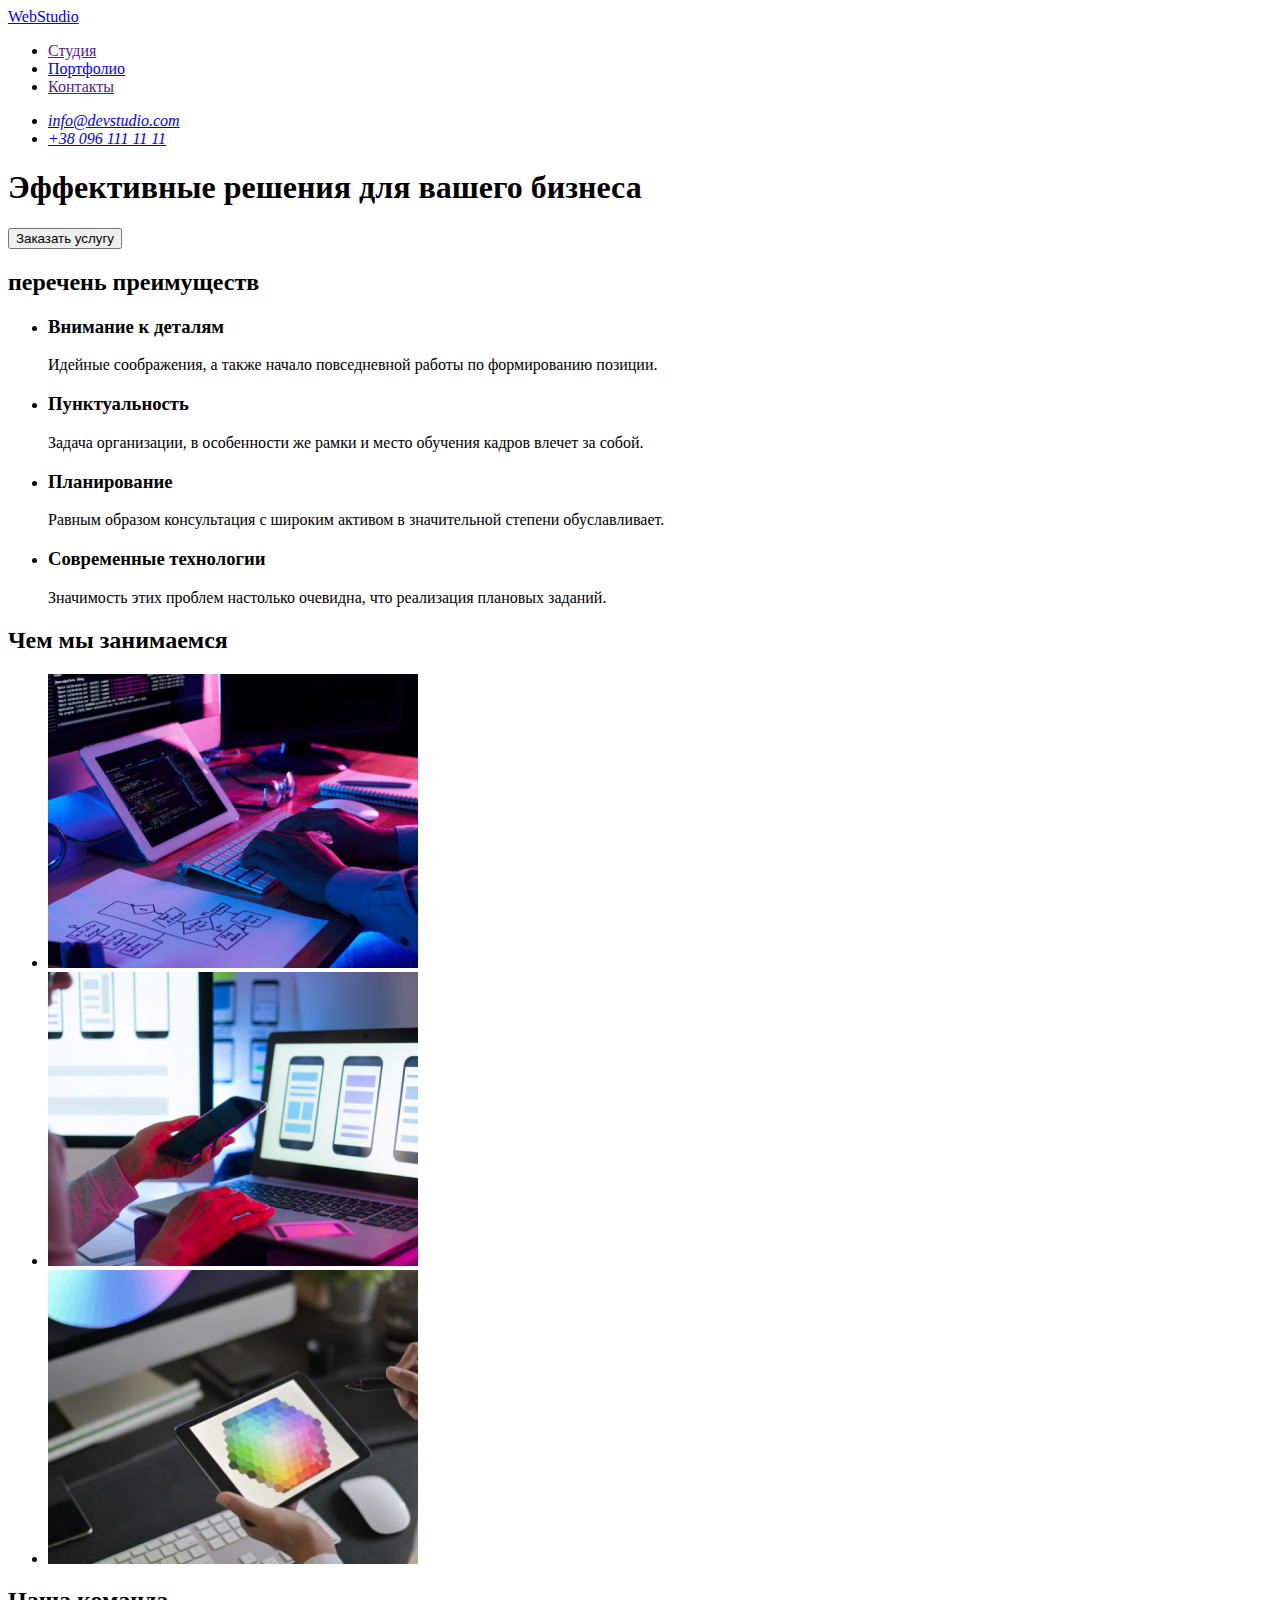
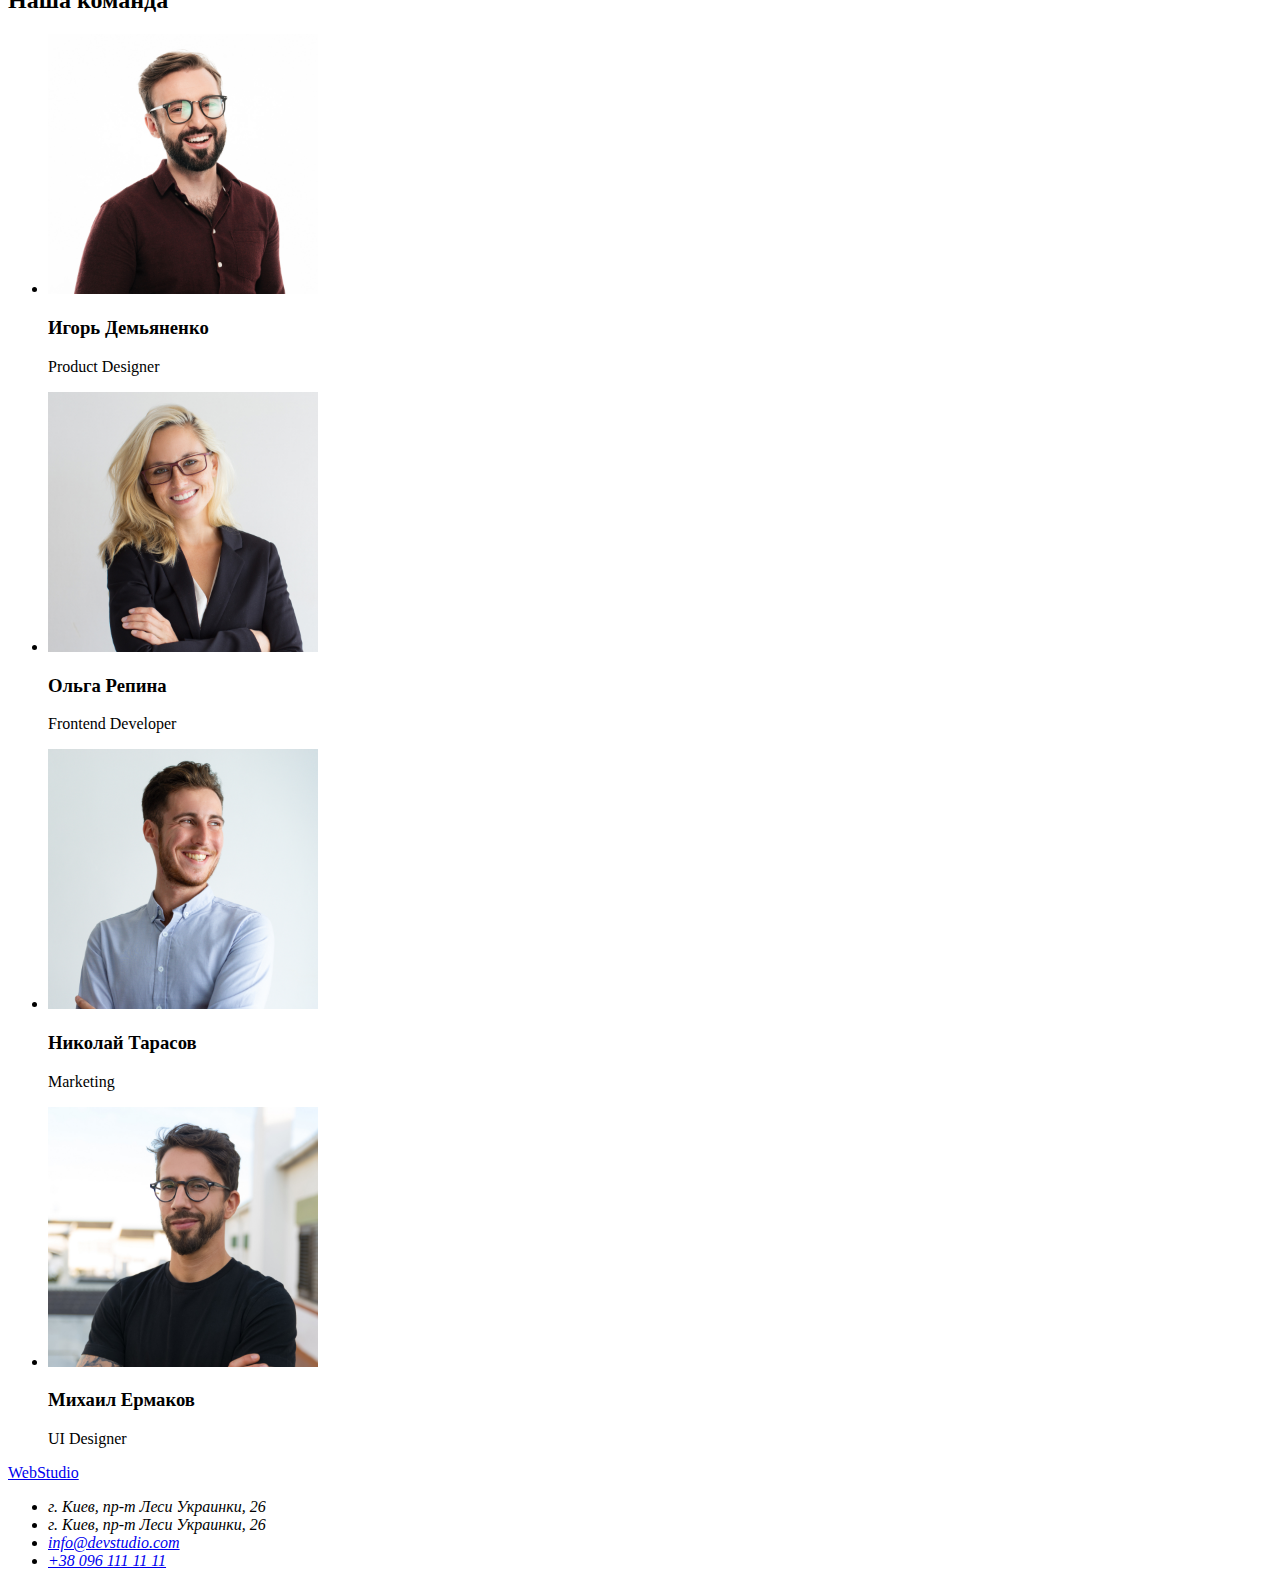
==== index.html @ 6c879317 "created portfolio.html" ====
<!DOCTYPE html>
<html lang="ru">
<head>
    <meta charset="UTF-8">
    <meta name="viewport" content="width=device-width, initial-scale=1.0">
    <title>Document</title>
    <link rel="stylesheet" href="./css/styles.css" />
</head>
<body>
    <header>
        <nav>
            <a lang="en" href="./index.html">WebStudio</a>

            <ul>
                <li><a href="">Студия</a></li>
                <li><a href="./portfolio.html">Портфолио</a></li>
                <li><a href="">Контакты</a></li>
            </ul>
        </nav>   

        <ul>
            <li><address><a href="mailto:info@devstudio.com">info@devstudio.com</a></address></li>
            <li><address><a href="tel:+380961111111">+38 096 111 11 11</a></address></li>
        </ul>    
        
    </header>
    <main>
        <section>
            <h1>Эффективные решения для вашего бизнеса</h1>
            <button type="button">Заказать услугу</button>
        </section>

        <section>
            <h2>перечень преимуществ</h2>
            <ul>
                <li>
                    <h3>Внимание к деталям</h3>
                    <p>Идейные соображения, а также начало повседневной работы по формированию позиции.</p>
                </li>

                <li>
                    <h3>Пунктуальность</h3>
                    <p>Задача организации, в особенности же рамки и место обучения кадров влечет за собой.</p>
                </li>
                
                <li>
                    <h3>Планирование</h3>
                    <p>Равным образом консультация с широким активом в значительной степени обуславливает.</p>
                </li>

                <li>
                    <h3>Современные технологии</h3>
                    <p>Значимость этих проблем настолько очевидна, что реализация плановых заданий.</p>
                </li>
            </ul>
        </section>

        <section>
            <h2>Чем мы занимаемся</h2>
            <ul>
                <li>
                    <a href="">
                        <img src="./images/example1.jpg" alt="изображение крупным планом как программист  работает за столом в офисе" width: 370px; height: 294px;>
                    </a>
                </li>

                <li>
                    <a href="">
                        <img src="./images/example2.jpg" alt="команда разработчиков работает над интерфейсом мобильных телефонов" width: 370px; height: 294px;>
                    </a>
                </li>

                <li>
                    <a href="">
                        <img src="./images/example3.jpg" alt="веб-дизайнер работает с графическим планшетом" width: 370px; height: 294px;>
                    </a>
                </li>
            </ul>
        </section>

        <section>
            <h2>Наша команда</h2>
            <ul>
                <li>
                    <img src="./images/team1.jpg" alt="фото Игоря" width="270px" height="260px">
                    <h3>Игорь Демьяненко</h3>
                    <p lang="en">Product Designer</p>
                </li>

                <li>
                    <img src="./images/team2.jpg" alt="фото Ольги" width="270px" height="260px">
                    <h3>Ольга Репина</h3>
                    <p lang="en">Frontend Developer</p>
                </li>

                <li>
                    <img src="./images/team3.jpg" alt="фото Николая" width="270px" height="260px">
                    <h3>Николай Тарасов</h3>
                    <p lang="en">Marketing</p>
                </li>

                <li>
                    <img src="./images/team4.jpg" alt="фото Михаила" width="270px" height="260px">
                    <h3>Михаил Ермаков</h3>
                    <p lang="en">UI Designer</p>
                </li>
            </ul>
        </section>
    </main>
    
    <footer>
        <a lang="en" href="./index.html">WebStudio</a>

        <ul>
            <li><address>г. Киев, пр-т Леси Украинки, 26</address></li>
            <li><address>г. Киев, пр-т Леси Украинки, 26</address></li>
            <li><address><a href="mailto:info@devstudio.com">info@devstudio.com</a></address></li>
            <li><address><a href="tel:+380961111111">+38 096 111 11 11</a></address></li>
        </ul>
    </footer>
        
</body>
</html>
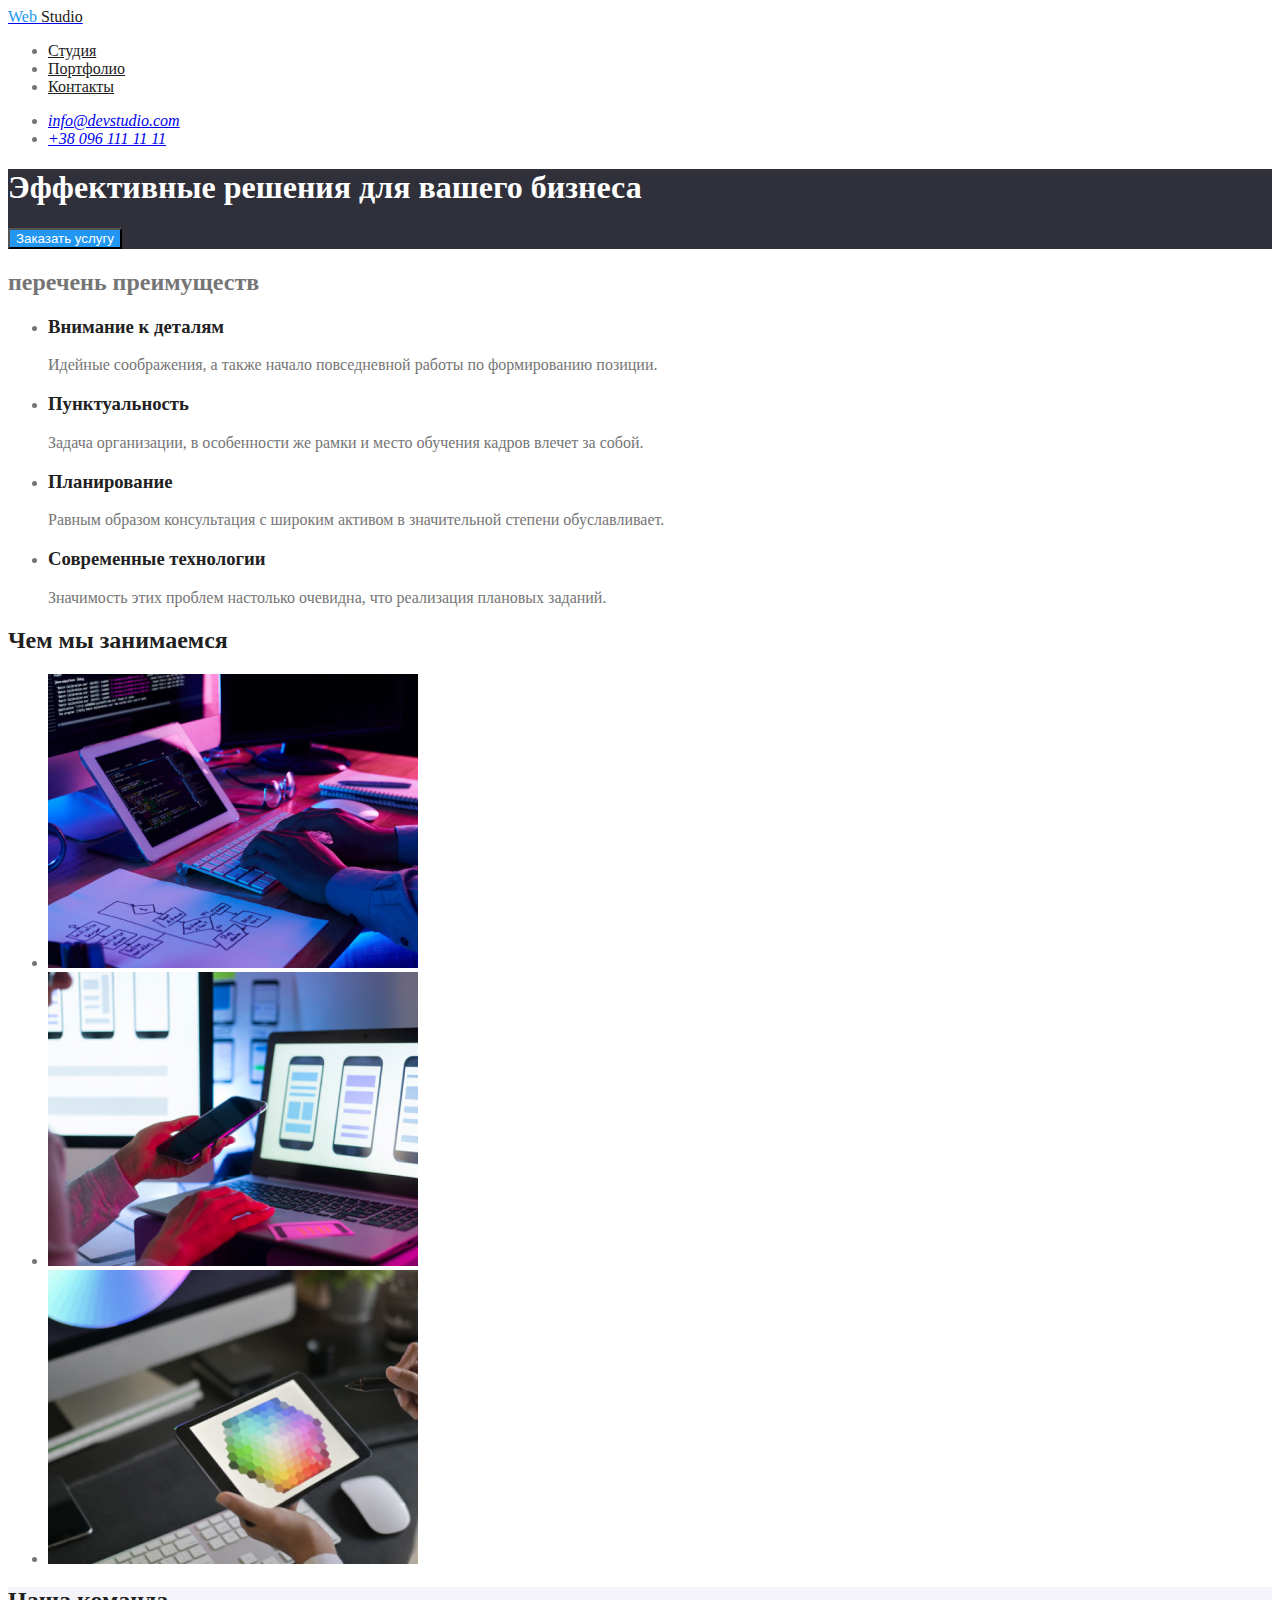
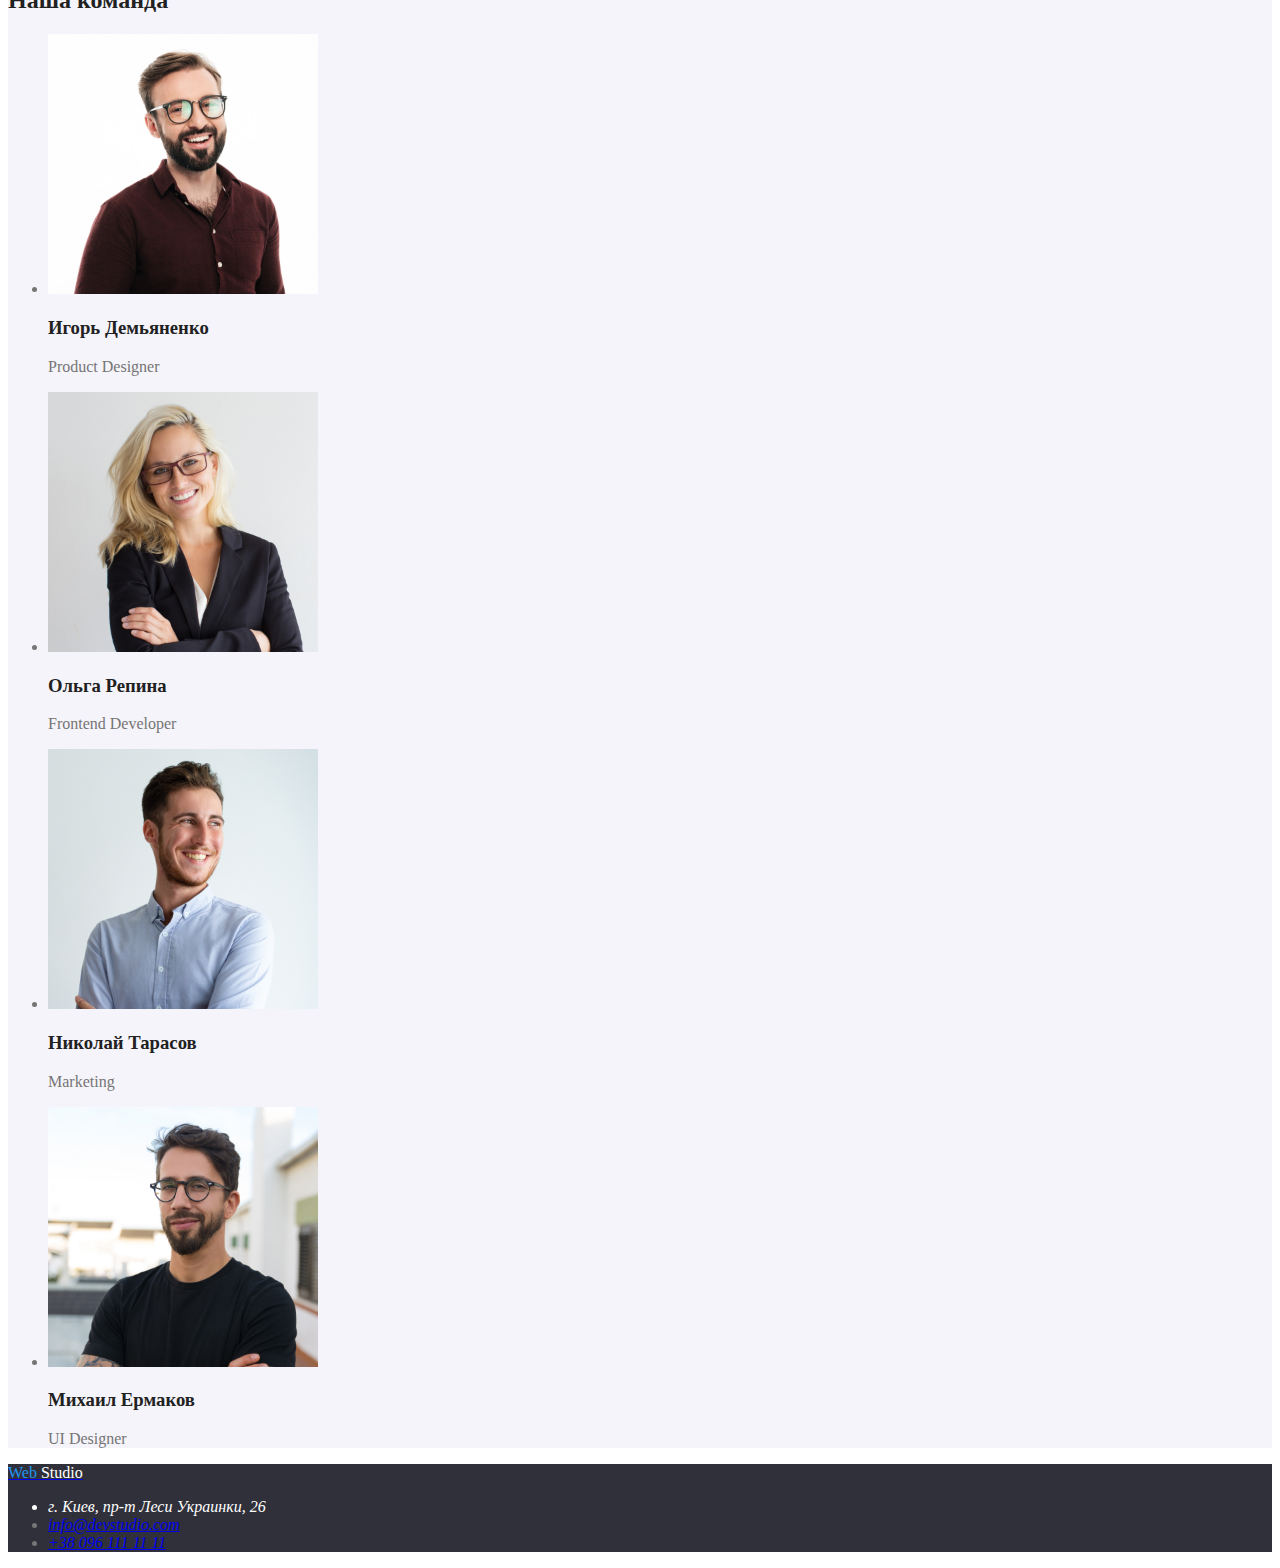
==== commit 28c4f4ea: "made colour in css" ====
--- a/index.html
+++ b/index.html
@@ -9,12 +9,15 @@
 <body>
     <header>
         <nav>
-            <a lang="en" href="./index.html">WebStudio</a>
+            <a lang="en" href="./index.html">
+                <span class="logo-web">Web</span> 
+                <span class="title">Studio</span> 
+            </a>
 
             <ul>
-                <li><a href="">Студия</a></li>
-                <li><a href="./portfolio.html">Портфолио</a></li>
-                <li><a href="">Контакты</a></li>
+                <li><a href="" class="title">Студия</a></li>
+                <li><a href="./portfolio.html" class="title">Портфолио</a></li>
+                <li><a href="" class="title">Контакты</a></li>
             </ul>
         </nav>   
 
@@ -25,83 +28,83 @@
         
     </header>
     <main>
-        <section>
+        <section class="order-service">
             <h1>Эффективные решения для вашего бизнеса</h1>
-            <button type="button">Заказать услугу</button>
+            <button type="button" class="order-button">Заказать услугу</button>
         </section>
 
         <section>
             <h2>перечень преимуществ</h2>
             <ul>
                 <li>
-                    <h3>Внимание к деталям</h3>
+                    <h3 class="title">Внимание к деталям</h3>
                     <p>Идейные соображения, а также начало повседневной работы по формированию позиции.</p>
                 </li>
 
                 <li>
-                    <h3>Пунктуальность</h3>
+                    <h3 class="title">Пунктуальность</h3>
                     <p>Задача организации, в особенности же рамки и место обучения кадров влечет за собой.</p>
                 </li>
                 
                 <li>
-                    <h3>Планирование</h3>
+                    <h3 class="title">Планирование</h3>
                     <p>Равным образом консультация с широким активом в значительной степени обуславливает.</p>
                 </li>
 
                 <li>
-                    <h3>Современные технологии</h3>
+                    <h3 class="title">Современные технологии</h3>
                     <p>Значимость этих проблем настолько очевидна, что реализация плановых заданий.</p>
                 </li>
             </ul>
         </section>
 
         <section>
-            <h2>Чем мы занимаемся</h2>
+            <h2 class="title">Чем мы занимаемся</h2>
             <ul>
                 <li>
                     <a href="">
-                        <img src="./images/example1.jpg" alt="изображение крупным планом как программист  работает за столом в офисе" width: 370px; height: 294px;>
+                        <img src="./images/example1.jpg" alt="изображение крупным планом как программист  работает за столом в офисе" width="370" height="294">
                     </a>
                 </li>
 
                 <li>
                     <a href="">
-                        <img src="./images/example2.jpg" alt="команда разработчиков работает над интерфейсом мобильных телефонов" width: 370px; height: 294px;>
+                        <img src="./images/example2.jpg" alt="команда разработчиков работает над интерфейсом мобильных телефонов" width="370" height="294">
                     </a>
                 </li>
 
                 <li>
                     <a href="">
-                        <img src="./images/example3.jpg" alt="веб-дизайнер работает с графическим планшетом" width: 370px; height: 294px;>
+                        <img src="./images/example3.jpg" alt="веб-дизайнер работает с графическим планшетом" width="370" height="294">
                     </a>
                 </li>
             </ul>
         </section>
 
-        <section>
-            <h2>Наша команда</h2>
+        <section class="our-team">
+            <h2 class="title">Наша команда</h2>
             <ul>
                 <li>
-                    <img src="./images/team1.jpg" alt="фото Игоря" width="270px" height="260px">
-                    <h3>Игорь Демьяненко</h3>
+                    <img src="./images/team1.jpg" alt="фото Игоря" width="270" height="260">
+                    <h3 class="title">Игорь Демьяненко</h3>
                     <p lang="en">Product Designer</p>
                 </li>
 
                 <li>
-                    <img src="./images/team2.jpg" alt="фото Ольги" width="270px" height="260px">
-                    <h3>Ольга Репина</h3>
+                    <img src="./images/team2.jpg" alt="фото Ольги" width="270" height="260">
+                    <h3 class="title">Ольга Репина</h3>
                     <p lang="en">Frontend Developer</p>
                 </li>
 
                 <li>
-                    <img src="./images/team3.jpg" alt="фото Николая" width="270px" height="260px">
-                    <h3>Николай Тарасов</h3>
+                    <img src="./images/team3.jpg" alt="фото Николая" width="270" height="260">
+                    <h3 class="title">Николай Тарасов</h3>
                     <p lang="en">Marketing</p>
                 </li>
 
                 <li>
-                    <img src="./images/team4.jpg" alt="фото Михаила" width="270px" height="260px">
-                    <h3>Михаил Ермаков</h3>
+                    <img src="./images/team4.jpg" alt="фото Михаила" width="270" height="260">
+                    <h3 class="title">Михаил Ермаков</h3>
                     <p lang="en">UI Designer</p>
                 </li>
             </ul>
@@ -109,11 +112,13 @@
     </main>
     
     <footer>
-        <a lang="en" href="./index.html">WebStudio</a>
+        <a lang="en" href="./index.html">
+            <span class="logo-web">Web</span> 
+            <span class="logo-footer">Studio</span> 
+        </a>
 
         <ul>
-            <li><address>г. Киев, пр-т Леси Украинки, 26</address></li>
-            <li><address>г. Киев, пр-т Леси Украинки, 26</address></li>
+            <li class="location"><address>г. Киев, пр-т Леси Украинки, 26</address></li>
             <li><address><a href="mailto:info@devstudio.com">info@devstudio.com</a></address></li>
             <li><address><a href="tel:+380961111111">+38 096 111 11 11</a></address></li>
         </ul>
--- a/css/styles.css
+++ b/css/styles.css
@@ -0,0 +1,55 @@
+:root {
+    --primary-text-color:#757575;
+    --title-text-color:#212121;
+    --accent-color:#2196F3;    ;
+    --primary-white-color:#ffffff;
+    --background-section-color:#2F303A;
+  }
+body {
+    background-color: var(--primary-white-color);
+    color: var(--primary-text-color);
+}
+
+.title {
+    color: var(--title-text-color);
+}
+
+.logo-web {
+    color: var(--accent-color);
+}
+
+.logo-footer {
+    color: var(--primary-white-color);
+}
+
+a:hover,
+a:focus {
+    color: var(--accent-color);
+}
+
+button:hover,
+button:focus {
+    color: var(--accent-color);
+}
+
+.order-service {
+    background: var(--background-section-color);
+    color: var(--primary-white-color);
+}
+
+.order-button {
+    color: var(--primary-white-color);
+    background: var(--accent-color);
+}
+
+.our-team {
+    background: #F5F4FA;
+    ;
+}
+footer {
+    background: var(--background-section-color);
+}
+
+.location {
+    color: var(--primary-white-color);
+}
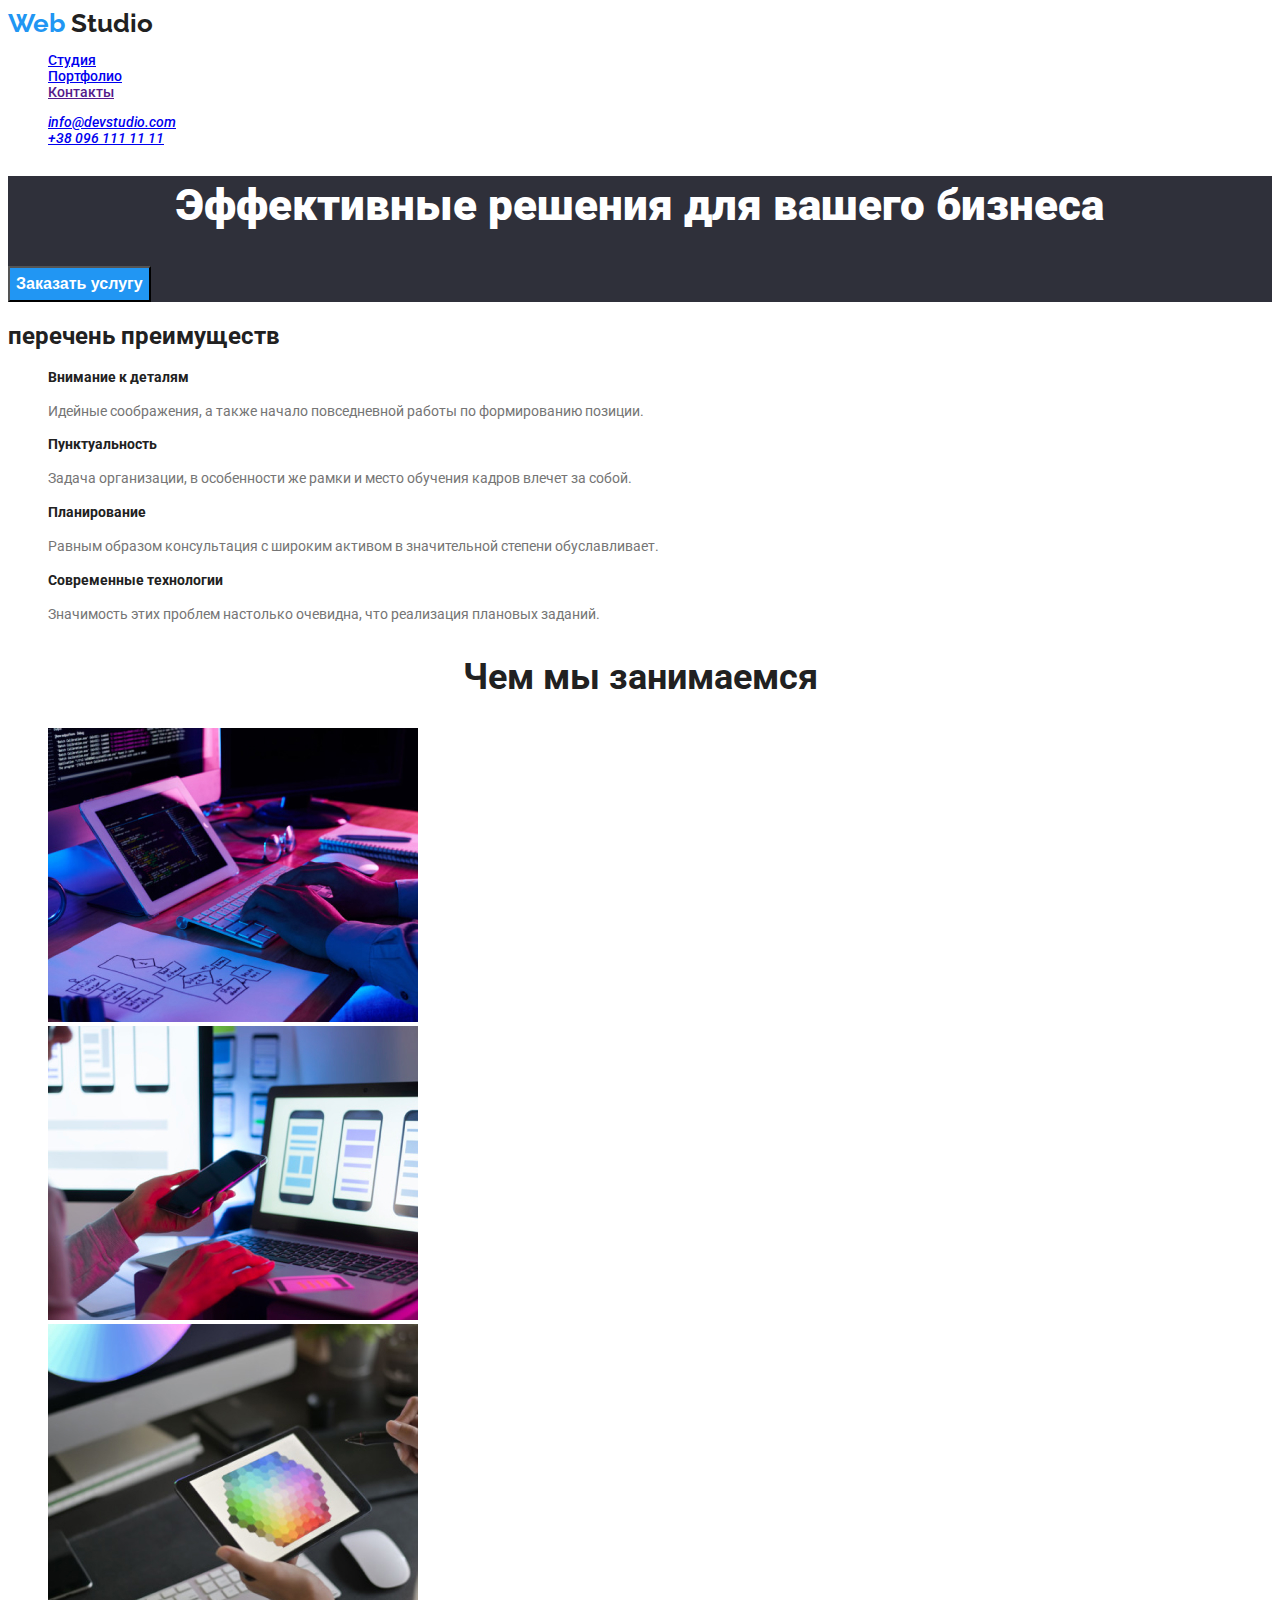
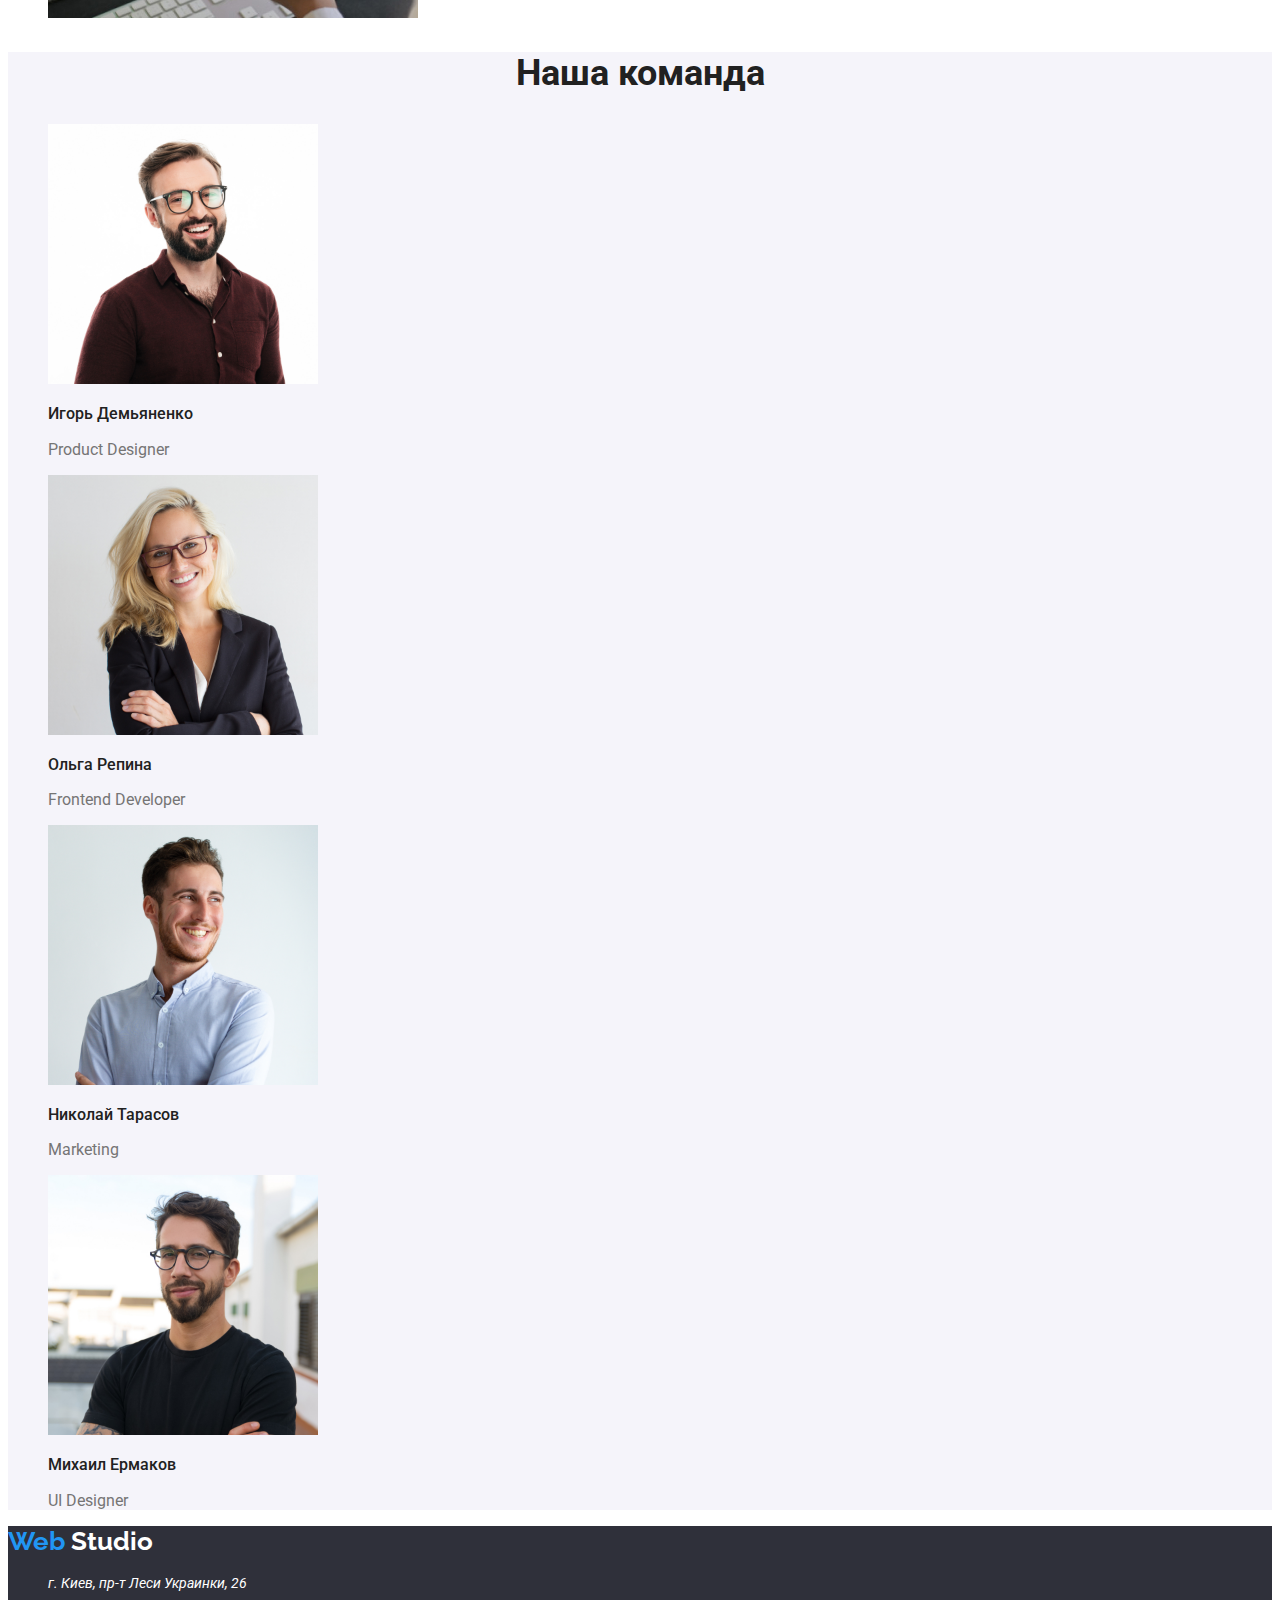
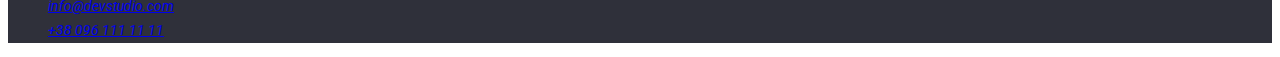
==== commit a49cdb75: "fixed after mentor" ====
--- a/index.html
+++ b/index.html
@@ -4,24 +4,28 @@
     <meta charset="UTF-8">
     <meta name="viewport" content="width=device-width, initial-scale=1.0">
     <title>Document</title>
-    <link rel="stylesheet" href="./css/styles.css" />
+    <link rel="preconnect" href="https://fonts.gstatic.com">
+    <link href="https://fonts.googleapis.com/css2?family=Roboto:wght@400;500;700;900&display=swap" rel="stylesheet">
+    <link rel="preconnect" href="https://fonts.gstatic.com">
+    <link href="https://fonts.googleapis.com/css2?family=Raleway:wght@700&family=Roboto:wght@400;500;700;900&display=swap" rel="stylesheet">    
+    <link rel="stylesheet" href="css/styles.css" />
 </head>
 <body>
-    <header>
+    <header class="header">
         <nav>
-            <a lang="en" href="./index.html">
+            <a lang="en" href="./index.html" class="logo">
                 <span class="logo-web">Web</span> 
-                <span class="title">Studio</span> 
+                <span class="logo-studio">Studio</span> 
             </a>
 
-            <ul>
-                <li><a href="" class="title">Студия</a></li>
-                <li><a href="./portfolio.html" class="title">Портфолио</a></li>
-                <li><a href="" class="title">Контакты</a></li>
+            <ul class="menu list">
+                <li class="menu-item"><a href="./index.html">Студия</a></li>
+                <li><a href="./portfolio.html">Портфолио</a></li>
+                <li><a href="">Контакты</a></li>
             </ul>
         </nav>   
 
-        <ul>
+        <ul class="list">
             <li><address><a href="mailto:info@devstudio.com">info@devstudio.com</a></address></li>
             <li><address><a href="tel:+380961111111">+38 096 111 11 11</a></address></li>
         </ul>    
@@ -33,34 +37,34 @@
             <button type="button" class="order-button">Заказать услугу</button>
         </section>
 
-        <section>
+        <section class="precedence">
             <h2>перечень преимуществ</h2>
-            <ul>
+            <ul class="list">
                 <li>
-                    <h3 class="title">Внимание к деталям</h3>
+                    <h3>Внимание к деталям</h3>
                     <p>Идейные соображения, а также начало повседневной работы по формированию позиции.</p>
                 </li>
 
                 <li>
-                    <h3 class="title">Пунктуальность</h3>
+                    <h3>Пунктуальность</h3>
                     <p>Задача организации, в особенности же рамки и место обучения кадров влечет за собой.</p>
                 </li>
                 
                 <li>
-                    <h3 class="title">Планирование</h3>
+                    <h3>Планирование</h3>
                     <p>Равным образом консультация с широким активом в значительной степени обуславливает.</p>
                 </li>
 
                 <li>
-                    <h3 class="title">Современные технологии</h3>
+                    <h3>Современные технологии</h3>
                     <p>Значимость этих проблем настолько очевидна, что реализация плановых заданий.</p>
                 </li>
             </ul>
         </section>
 
         <section>
-            <h2 class="title">Чем мы занимаемся</h2>
-            <ul>
+            <h2 class="what-we-do">Чем мы занимаемся</h2>
+            <ul class="list">
                 <li>
                     <a href="">
                         <img src="./images/example1.jpg" alt="изображение крупным планом как программист  работает за столом в офисе" width="370" height="294">
@@ -82,29 +86,29 @@
         </section>
 
         <section class="our-team">
-            <h2 class="title">Наша команда</h2>
-            <ul>
+            <h2>Наша команда</h2>
+            <ul class="list">
                 <li>
                     <img src="./images/team1.jpg" alt="фото Игоря" width="270" height="260">
-                    <h3 class="title">Игорь Демьяненко</h3>
+                    <h3>Игорь Демьяненко</h3>
                     <p lang="en">Product Designer</p>
                 </li>
 
                 <li>
                     <img src="./images/team2.jpg" alt="фото Ольги" width="270" height="260">
-                    <h3 class="title">Ольга Репина</h3>
+                    <h3>Ольга Репина</h3>
                     <p lang="en">Frontend Developer</p>
                 </li>
 
                 <li>
                     <img src="./images/team3.jpg" alt="фото Николая" width="270" height="260">
-                    <h3 class="title">Николай Тарасов</h3>
+                    <h3>Николай Тарасов</h3>
                     <p lang="en">Marketing</p>
                 </li>
 
                 <li>
                     <img src="./images/team4.jpg" alt="фото Михаила" width="270" height="260">
-                    <h3 class="title">Михаил Ермаков</h3>
+                    <h3>Михаил Ермаков</h3>
                     <p lang="en">UI Designer</p>
                 </li>
             </ul>
@@ -112,12 +116,12 @@
     </main>
     
     <footer>
-        <a lang="en" href="./index.html">
+        <a lang="en" href="./index.html" class="logo">
             <span class="logo-web">Web</span> 
             <span class="logo-footer">Studio</span> 
         </a>
 
-        <ul>
+        <ul class="list">
             <li class="location"><address>г. Киев, пр-т Леси Украинки, 26</address></li>
             <li><address><a href="mailto:info@devstudio.com">info@devstudio.com</a></address></li>
             <li><address><a href="tel:+380961111111">+38 096 111 11 11</a></address></li>
--- a/css/styles.css
+++ b/css/styles.css
@@ -8,14 +8,48 @@
 body {
     background-color: var(--primary-white-color);
     color: var(--primary-text-color);
+    font-family: roboto, sans-serif;
 }
 
-.title {
+.header {
+    font-weight: 500;
+    font-size: 14px;
+    line-height: 1.14;
+}
+
+.menu {
     color: var(--title-text-color);
+    text-decoration: none;
+}
+
+.menu-item {
+    text-decoration: none;
+}
+header address {
+    font-weight: 500;
+    font-size: 14px;
+    line-height: 1.14;
+    text-decoration: none;
+}
+
+h2, h3 {
+    color: var(--title-text-color);
+}
+
+.logo {
+    font-family: raleway, sans-serif;
+    font-weight: 700;
+    font-size: 26px;
+    line-height: 1.2;
+    text-decoration: none;
 }
 
 .logo-web {
     color: var(--accent-color);
+}
+
+.logo-studio {
+    color: var(--title-text-color);
 }
 
 .logo-footer {
@@ -25,6 +59,12 @@
 a:hover,
 a:focus {
     color: var(--accent-color);
+}
+
+.order-button {
+    font-weight: 700;
+    font-size: 16px;
+    line-height: 1.88;
 }
 
 button:hover,
@@ -46,10 +86,81 @@
     background: #F5F4FA;
     ;
 }
+
+.our-team h2 {
+    font-weight: 700;
+    font-size: 36px;
+    line-height: 1.17;
+    text-align: center;
+}
+
+.our-team h3 {
+    font-weight: 500;
+    font-size: 16px;
+    line-height: 1.2;
+}
+
+.our-team p {
+    font-weight: 400;
+    font-size: 16px;
+    line-height: 1.2;
+}
+
 footer {
     background: var(--background-section-color);
+    font-weight: 400;
+    font-size: 14px;
+    line-height: 1.7;
 }
 
 .location {
     color: var(--primary-white-color);
 }
+
+h1 {
+    font-weight: 900;
+    font-size: 44px;
+    line-height: 1.36;
+    text-align: center;
+}
+
+.precedence h3 {
+    font-weight: 700;
+    font-size: 14px;
+    line-height: 1.14;
+}
+
+.precedence p {
+    font-weight: 400;
+    font-size: 14px;
+    line-height: 1.7;
+}
+
+.what-we-do {
+    font-weight: 700;
+    font-size: 36px;
+    line-height: 1.17;
+    text-align: center;
+}
+
+.filters {
+    font-weight: 500;
+    font-size: 16px;
+    line-height: 1.6;
+}
+
+.items h3 {
+    font-weight: 700;
+    font-size: 18px;
+    line-height: 2;
+}
+
+.items p {
+    font-weight: 400;
+    font-size: 16px;
+    line-height: 1.88;
+}
+
+.list {
+    list-style: none;
+}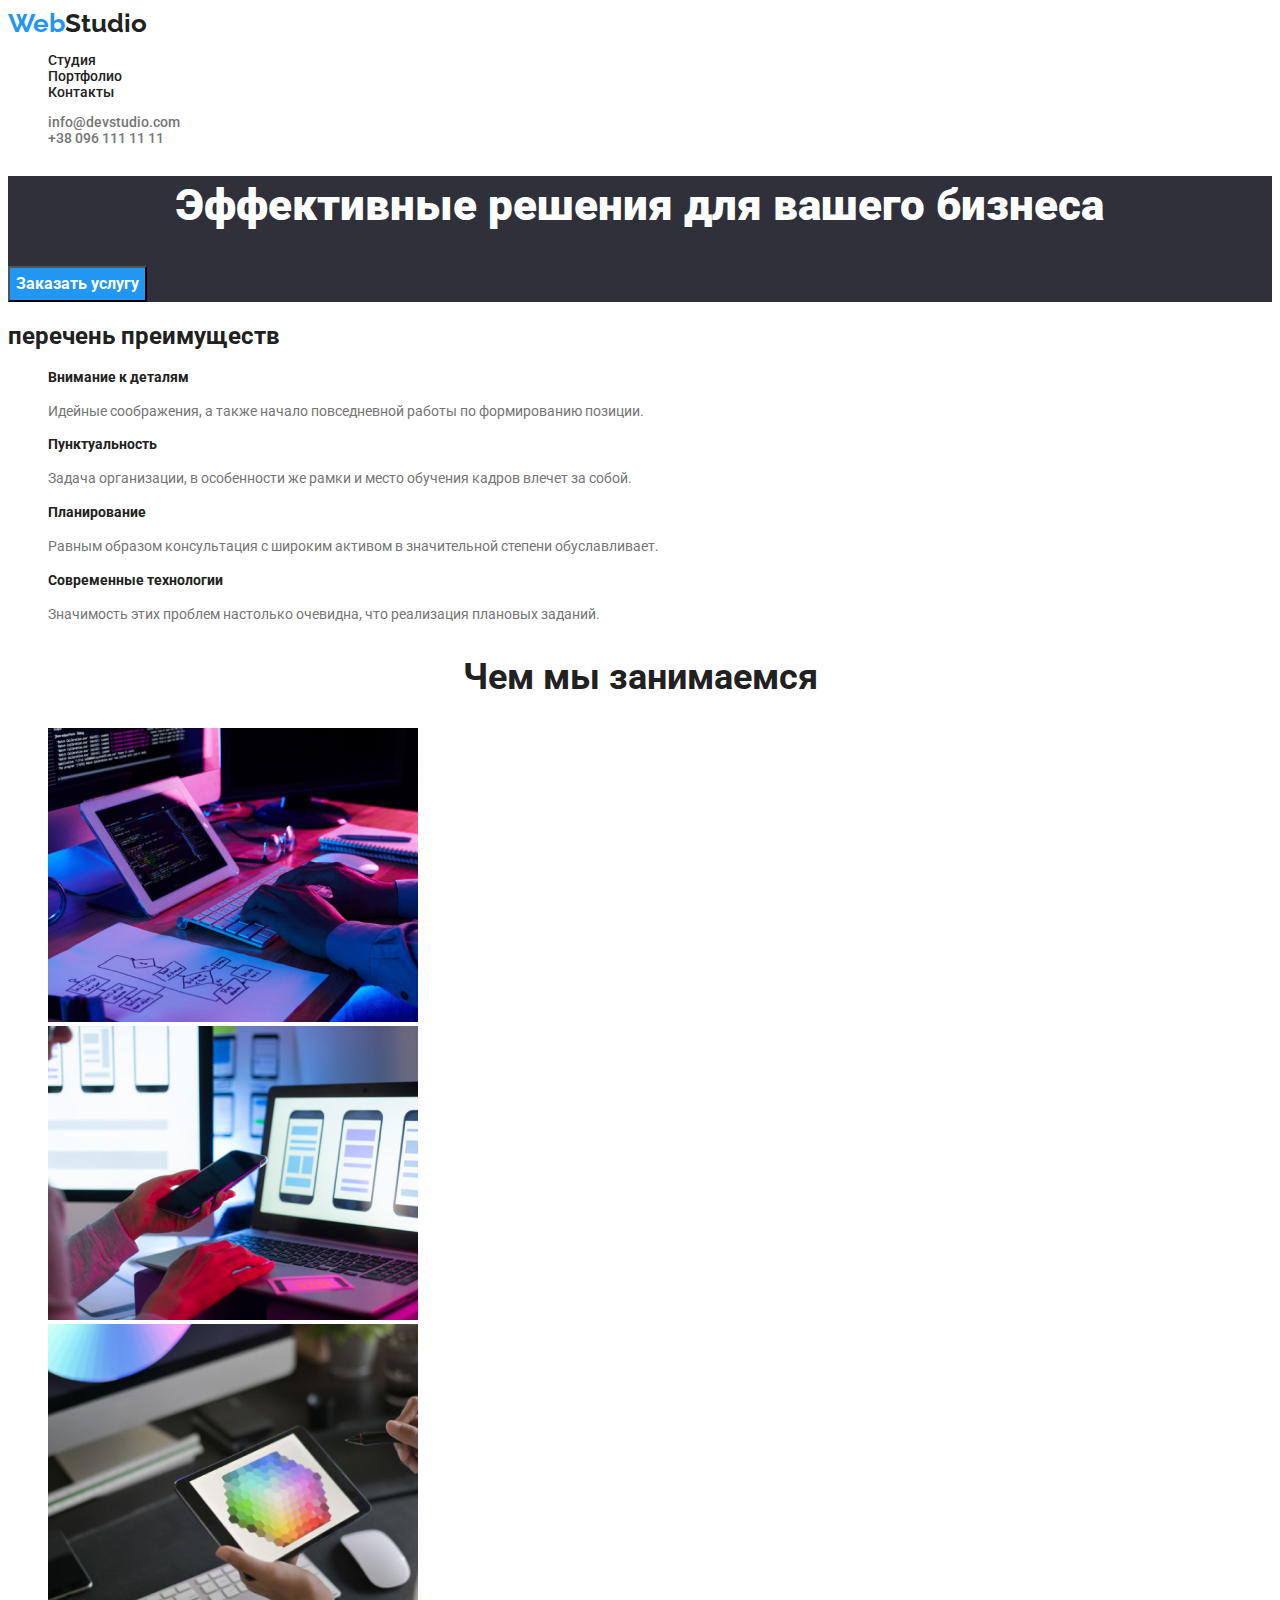
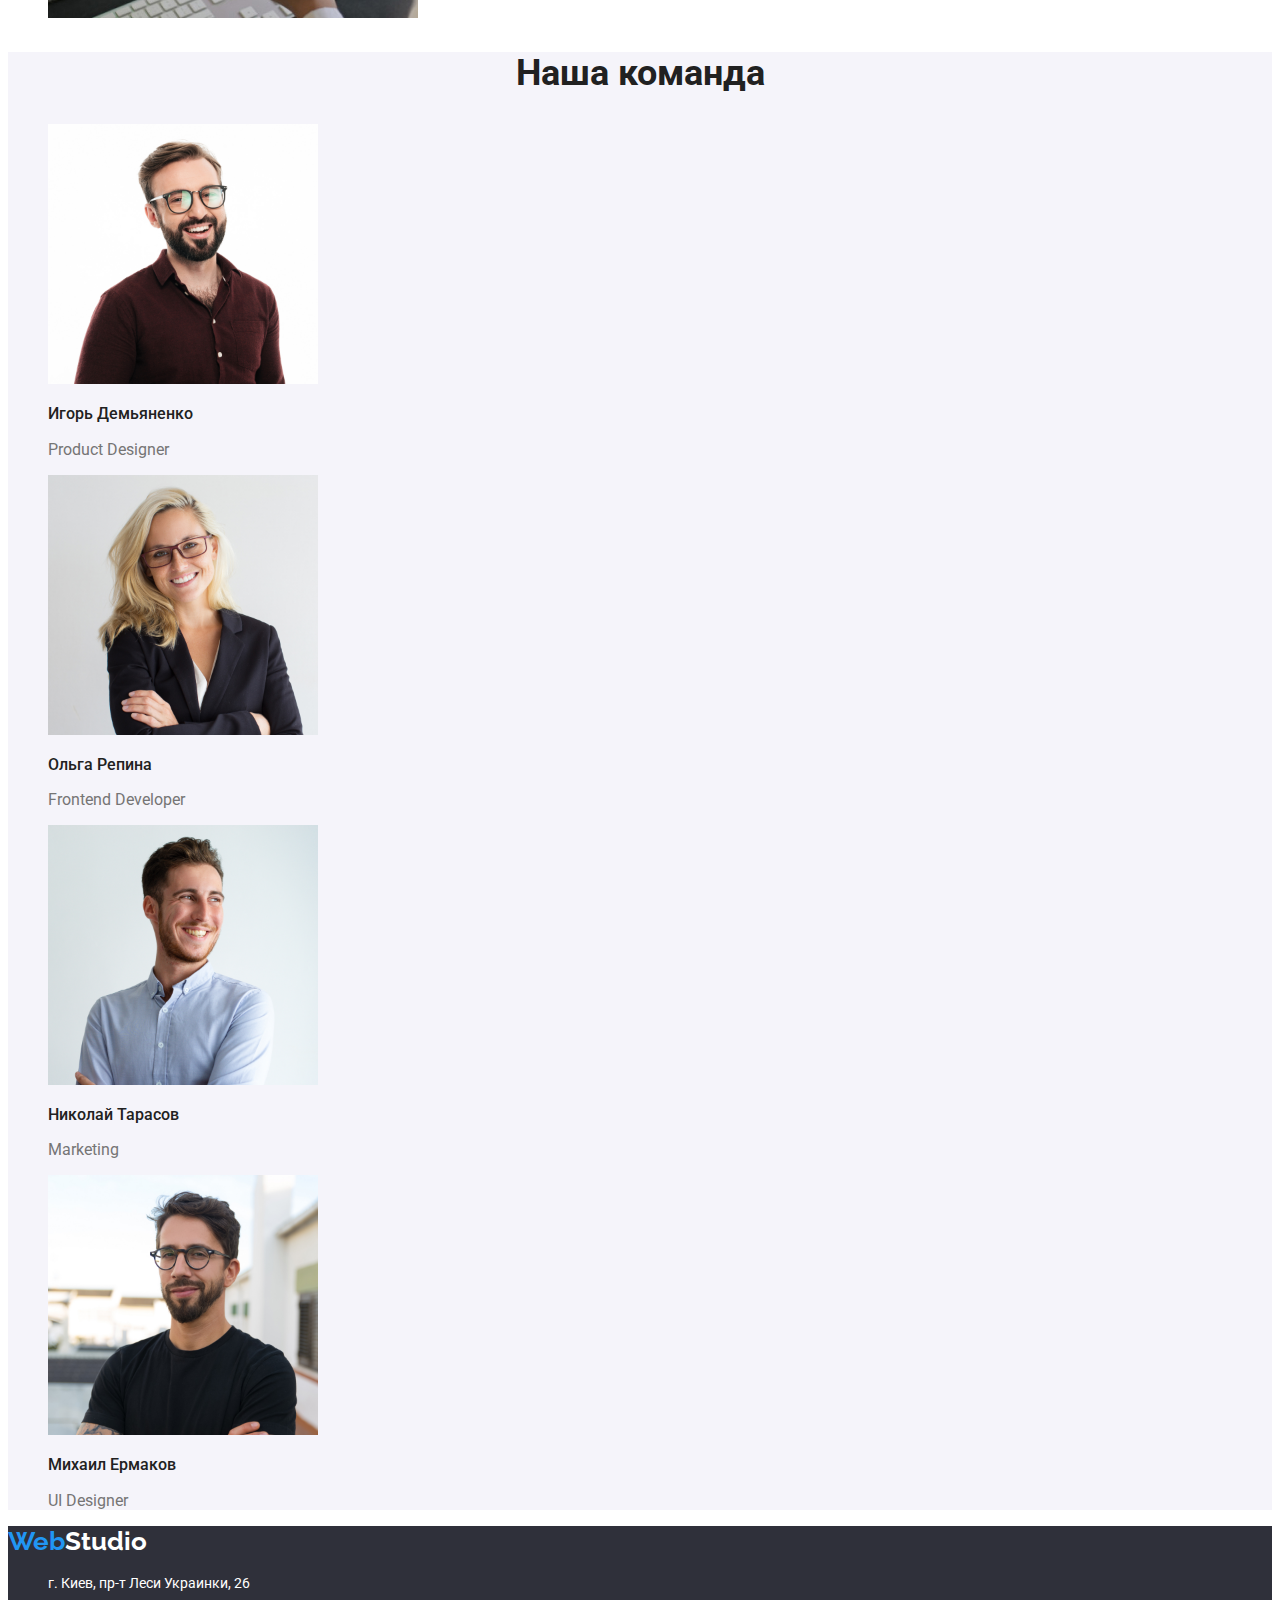
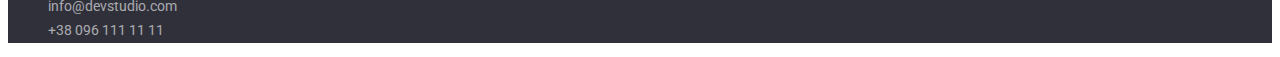
==== commit 5b65badb: "fixed again" ====
--- a/index.html
+++ b/index.html
@@ -4,9 +4,6 @@
     <meta charset="UTF-8">
     <meta name="viewport" content="width=device-width, initial-scale=1.0">
     <title>Document</title>
-    <link rel="preconnect" href="https://fonts.gstatic.com">
-    <link href="https://fonts.googleapis.com/css2?family=Roboto:wght@400;500;700;900&display=swap" rel="stylesheet">
-    <link rel="preconnect" href="https://fonts.gstatic.com">
     <link href="https://fonts.googleapis.com/css2?family=Raleway:wght@700&family=Roboto:wght@400;500;700;900&display=swap" rel="stylesheet">    
     <link rel="stylesheet" href="css/styles.css" />
 </head>
@@ -19,15 +16,15 @@
             </a>
 
             <ul class="menu list">
-                <li class="menu-item"><a href="./index.html">Студия</a></li>
-                <li><a href="./portfolio.html">Портфолио</a></li>
-                <li><a href="">Контакты</a></li>
+                <li><a href="./index.html" class="menu-item">Студия</a></li>
+                <li><a href="./portfolio.html" class="menu-item">Портфолио</a></li>
+                <li><a href="" class="menu-item">Контакты</a></li>
             </ul>
         </nav>   
 
         <ul class="list">
-            <li><address><a href="mailto:info@devstudio.com">info@devstudio.com</a></address></li>
-            <li><address><a href="tel:+380961111111">+38 096 111 11 11</a></address></li>
+            <li><address><a href="mailto:info@devstudio.com" class="address">info@devstudio.com</a></address></li>
+            <li><address><a href="tel:+380961111111" class="address">+38 096 111 11 11</a></address></li>
         </ul>    
         
     </header>
@@ -122,9 +119,9 @@
         </a>
 
         <ul class="list">
-            <li class="location"><address>г. Киев, пр-т Леси Украинки, 26</address></li>
-            <li><address><a href="mailto:info@devstudio.com">info@devstudio.com</a></address></li>
-            <li><address><a href="tel:+380961111111">+38 096 111 11 11</a></address></li>
+            <li ><address class="location">г. Киев, пр-т Леси Украинки, 26</address></li>
+            <li><address><a href="mailto:info@devstudio.com" class="footer-address">info@devstudio.com</a></address></li>
+            <li><address><a href="tel:+380961111111" class="footer-address">+38 096 111 11 11</a></address></li>
         </ul>
     </footer>
         
--- a/css/styles.css
+++ b/css/styles.css
@@ -23,13 +23,16 @@
 }
 
 .menu-item {
+    color: var(--title-text-color);
     text-decoration: none;
 }
-header address {
+.address {
+    color: var(--primary-text-color);
     font-weight: 500;
     font-size: 14px;
     line-height: 1.14;
     text-decoration: none;
+    font-style: normal;
 }
 
 h2, h3 {
@@ -42,6 +45,7 @@
     font-size: 26px;
     line-height: 1.2;
     text-decoration: none;
+    word-spacing: -1ch;
 }
 
 .logo-web {
@@ -54,6 +58,7 @@
 
 .logo-footer {
     color: var(--primary-white-color);
+    word-spacing: -1ch;
 }
 
 a:hover,
@@ -67,9 +72,16 @@
     line-height: 1.88;
 }
 
+.order-button:hover,
+.order-button:focus {
+    color: var(--accent-color);
+    background-color: var(--primary-white-color);
+}
+
 button:hover,
 button:focus {
-    color: var(--accent-color);
+    color: var(--primary-white-color);
+    background-color: var(--accent-color);
 }
 
 .order-service {
@@ -80,6 +92,7 @@
 .order-button {
     color: var(--primary-white-color);
     background: var(--accent-color);
+    font-family: inherit;
 }
 
 .our-team {
@@ -113,8 +126,15 @@
     line-height: 1.7;
 }
 
+.footer-address {
+    font-style: normal;
+    color: rgba(255, 255, 255, 0.6);
+    text-decoration: none;
+}
+
 .location {
     color: var(--primary-white-color);
+    font-style: normal;
 }
 
 h1 {
@@ -147,20 +167,28 @@
     font-weight: 500;
     font-size: 16px;
     line-height: 1.6;
+    font-family: inherit;
 }
 
-.items h3 {
+.item-title {
     font-weight: 700;
     font-size: 18px;
     line-height: 2;
+    text-decoration: none;
 }
 
-.items p {
+.item-text {
     font-weight: 400;
     font-size: 16px;
     line-height: 1.88;
+    text-decoration: none;
+    color: var(--primary-text-color);
 }
 
 .list {
     list-style: none;
+}
+
+.item {
+    text-decoration: none;
 }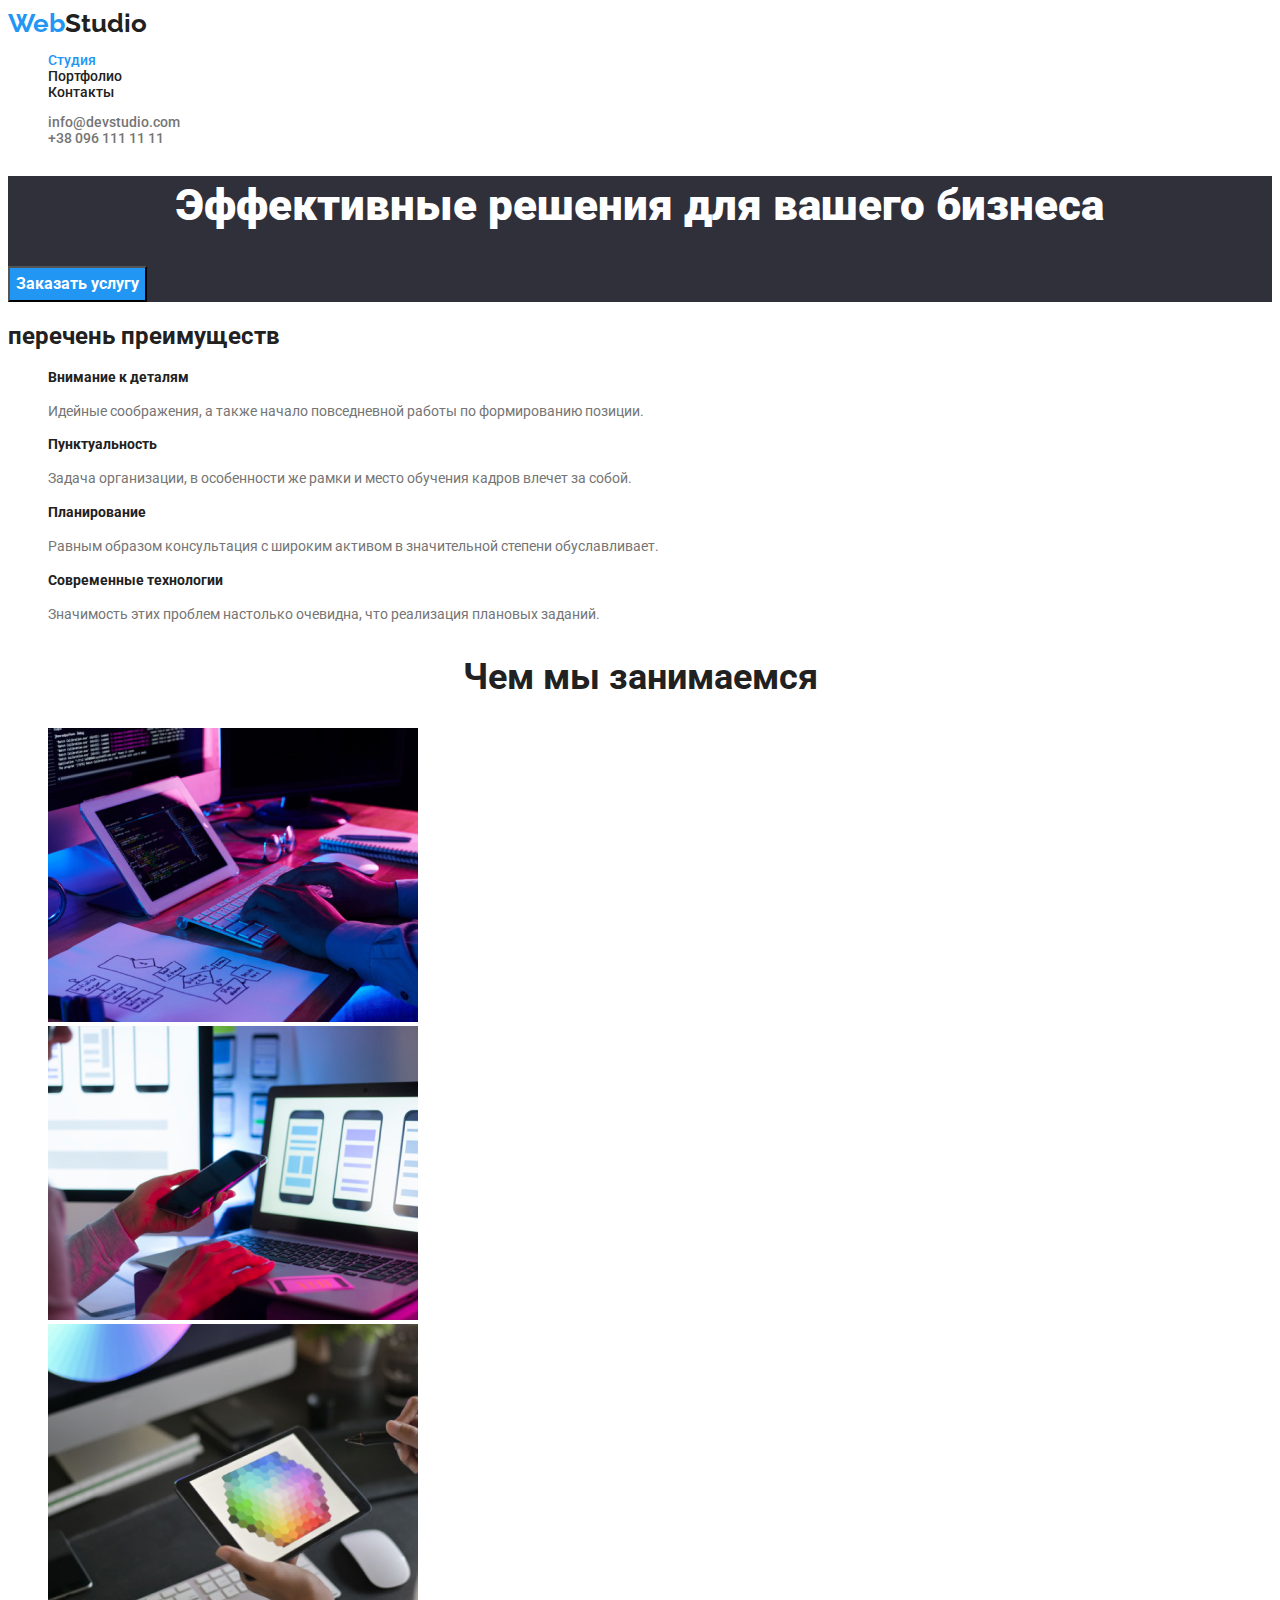
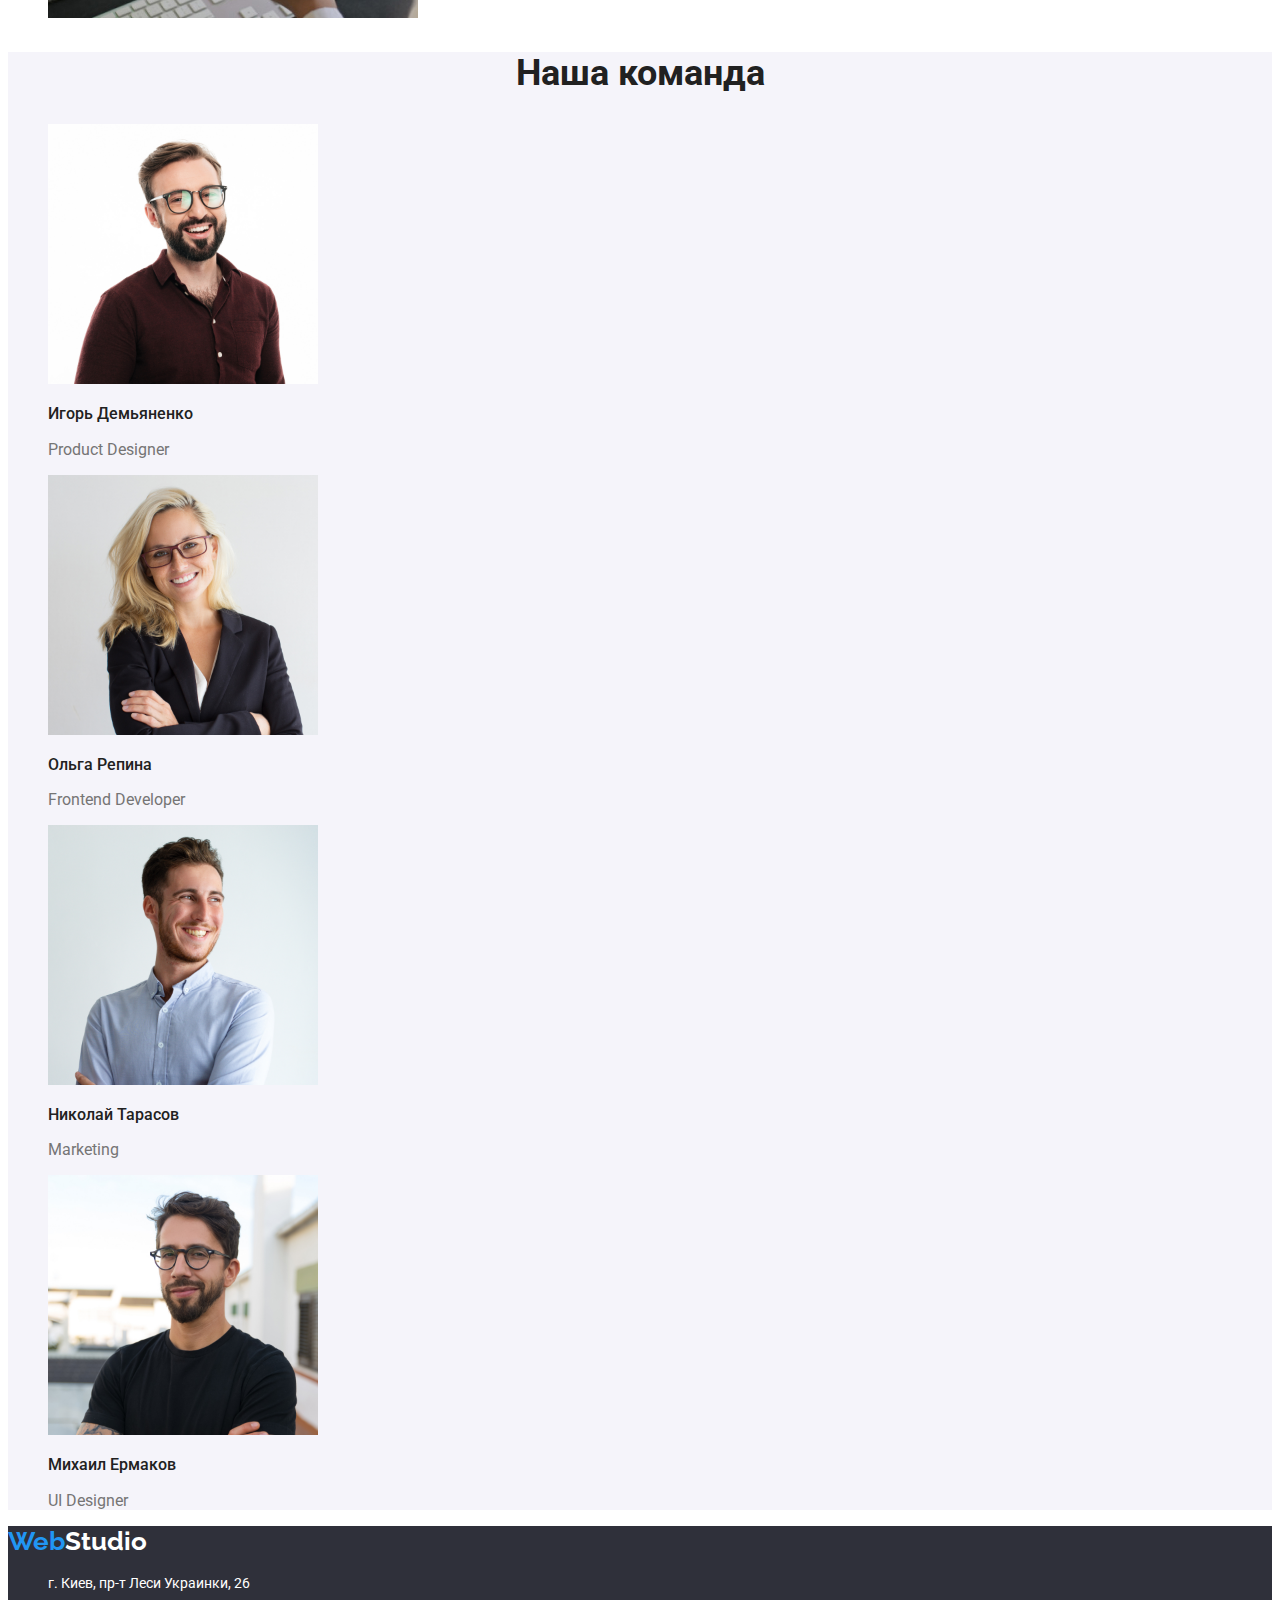
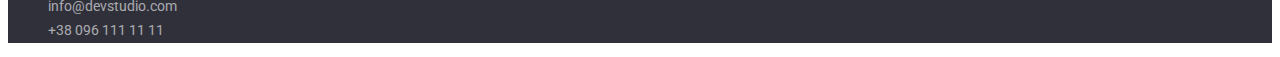
==== commit 7bed65b2: "added color for curent page" ====
--- a/index.html
+++ b/index.html
@@ -16,7 +16,7 @@
             </a>
 
             <ul class="menu list">
-                <li><a href="./index.html" class="menu-item">Студия</a></li>
+                <li><a href="./index.html" class="menu-item curent">Студия</a></li>
                 <li><a href="./portfolio.html" class="menu-item">Портфолио</a></li>
                 <li><a href="" class="menu-item">Контакты</a></li>
             </ul>
--- a/css/styles.css
+++ b/css/styles.css
@@ -191,4 +191,7 @@
 
 .item {
     text-decoration: none;
+}
+.curent {
+    color: var(--accent-color);
 }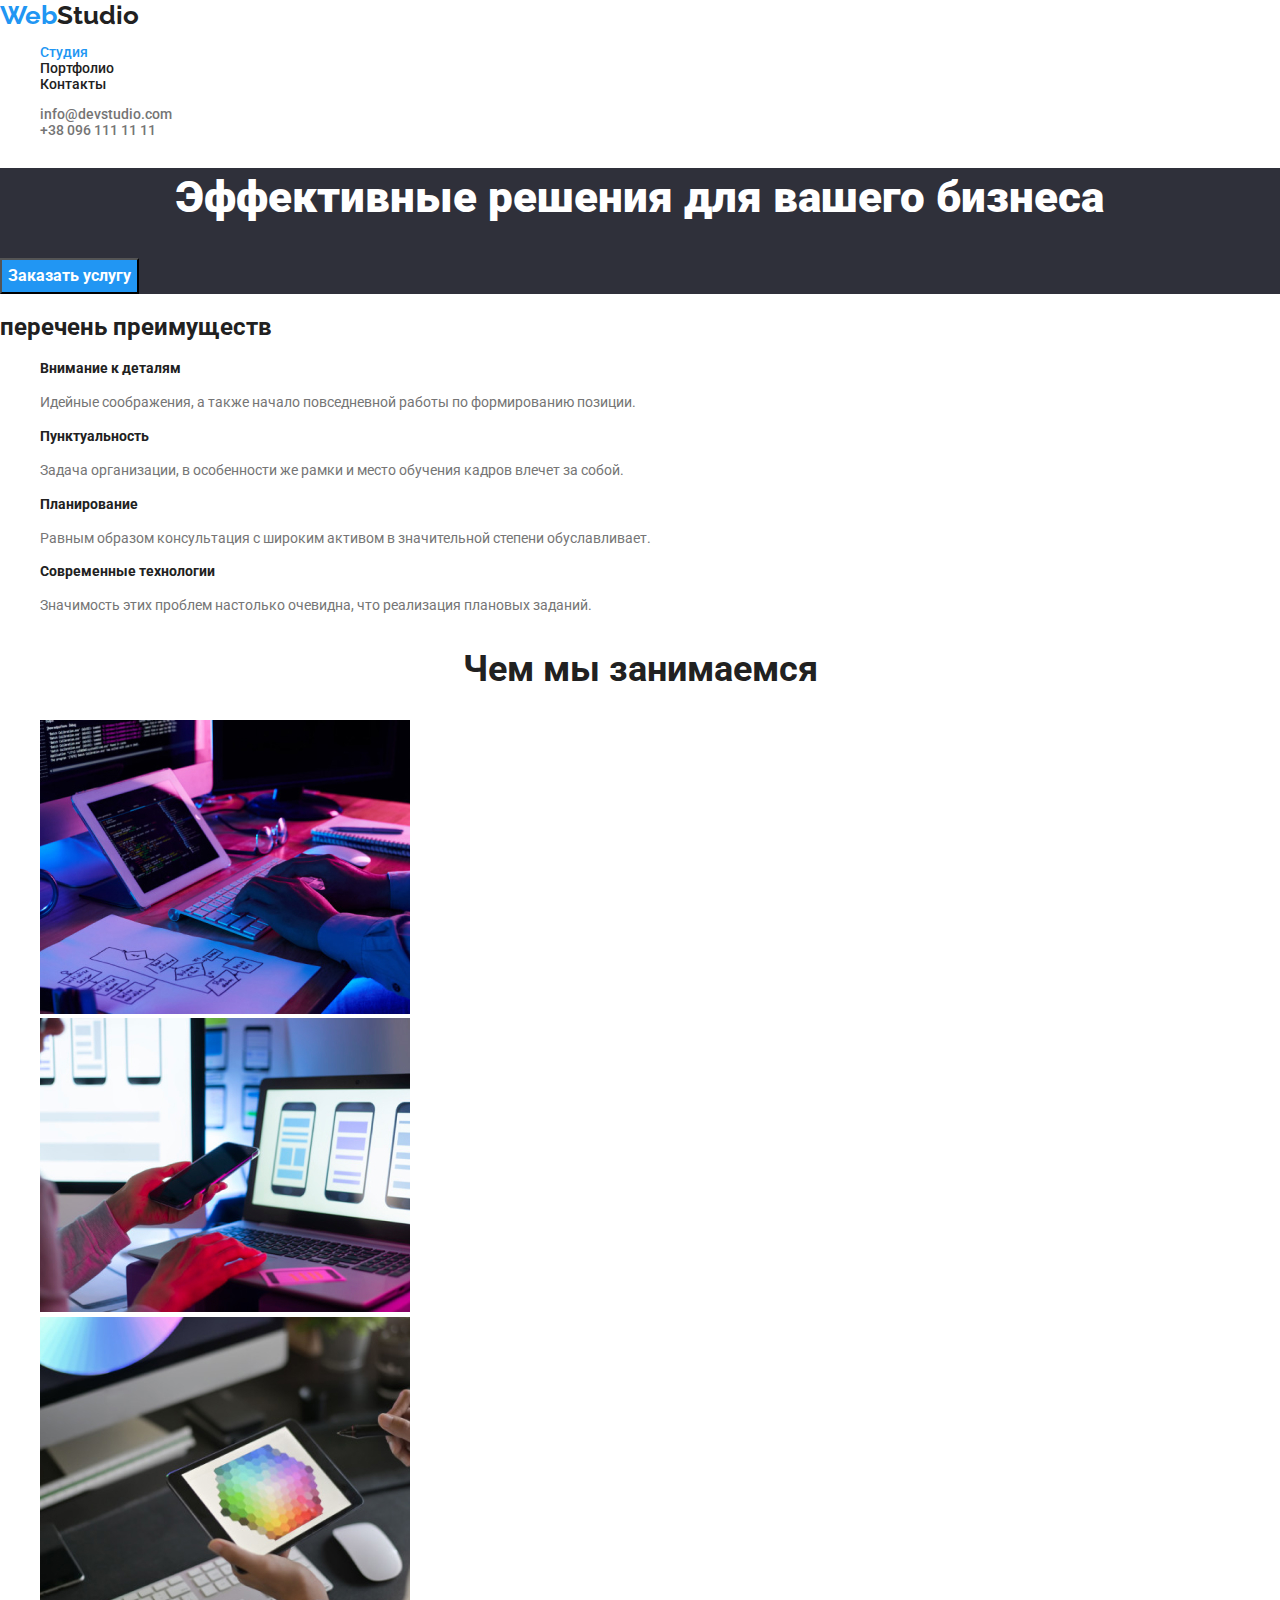
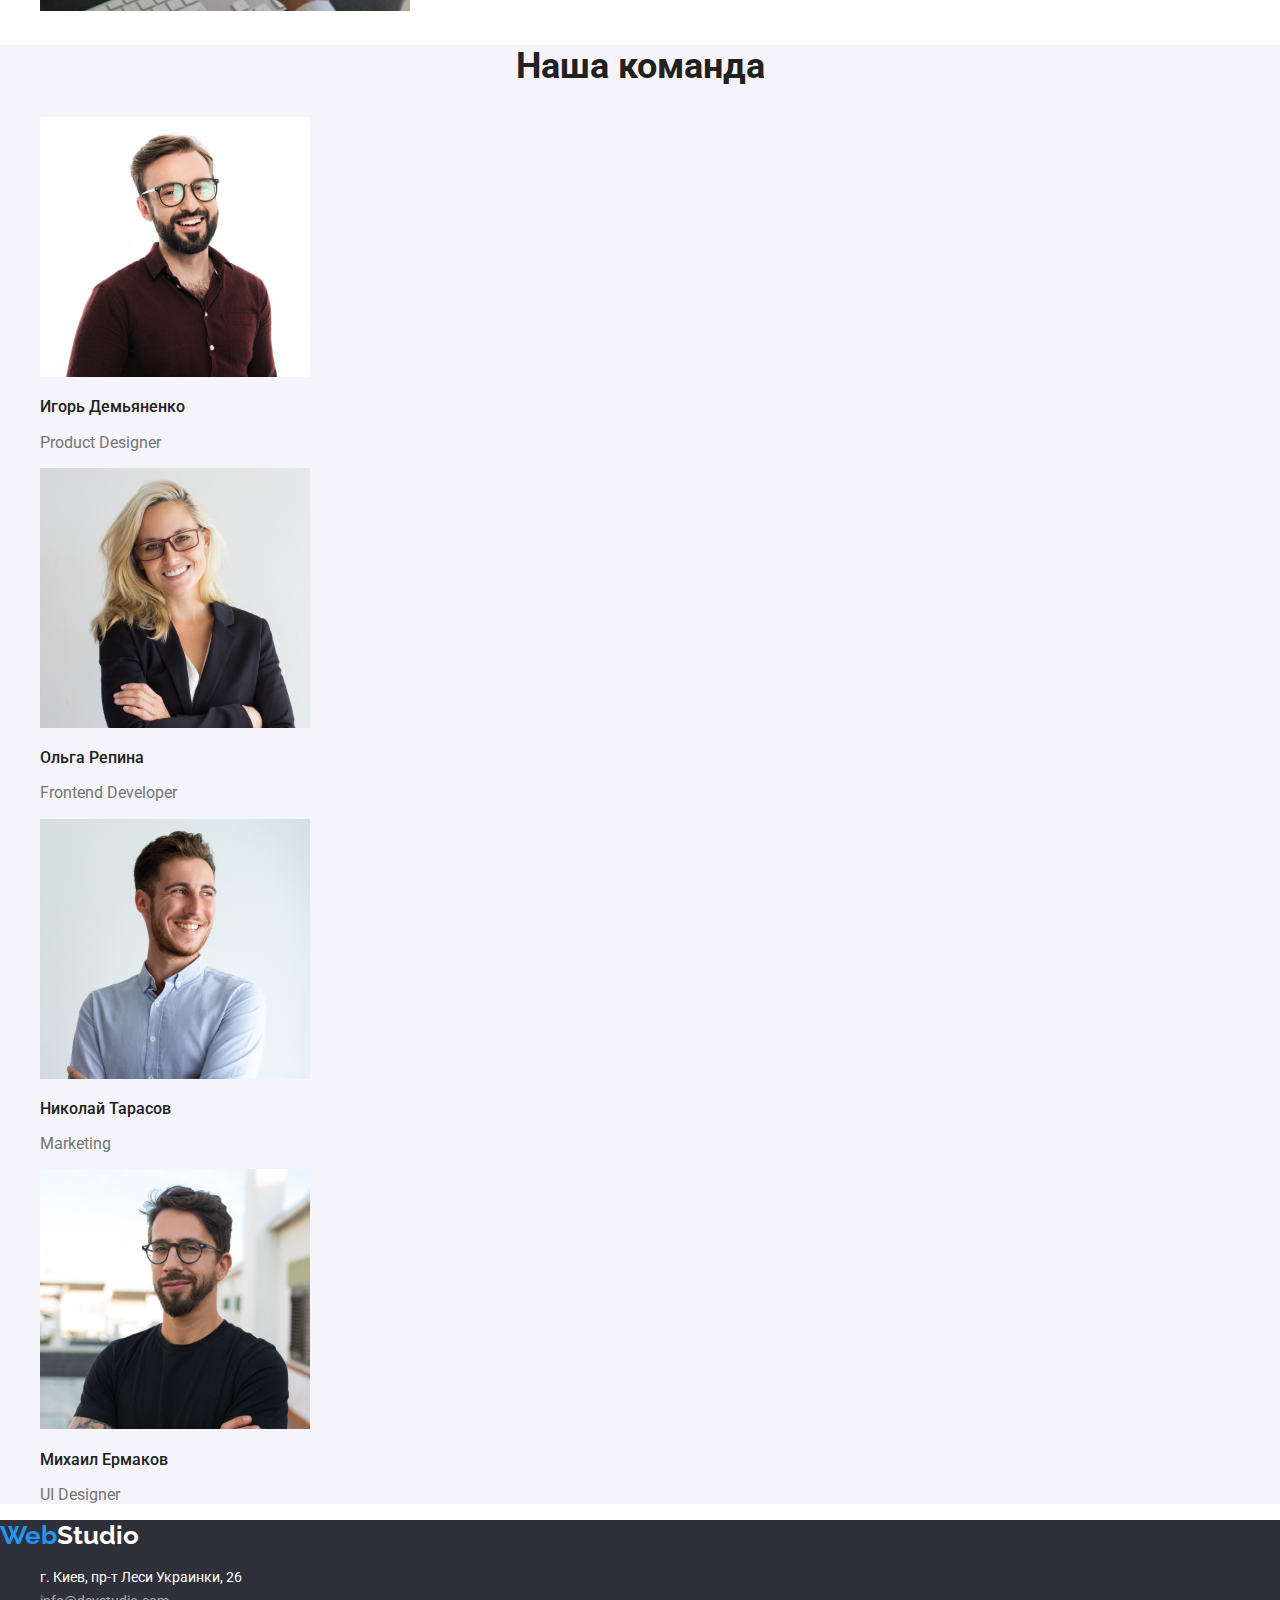
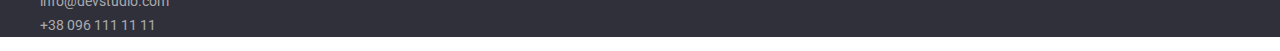
==== commit 83c8d037: "1" ====
--- a/index.html
+++ b/index.html
@@ -1,129 +1,203 @@
 <!DOCTYPE html>
 <html lang="ru">
-<head>
-    <meta charset="UTF-8">
-    <meta name="viewport" content="width=device-width, initial-scale=1.0">
+  <head>
+    <meta charset="UTF-8" />
+    <meta name="viewport" content="width=device-width, initial-scale=1.0" />
     <title>Document</title>
-    <link href="https://fonts.googleapis.com/css2?family=Raleway:wght@700&family=Roboto:wght@400;500;700;900&display=swap" rel="stylesheet">    
+    <link rel="stylesheet" href="https://cdnjs.cloudflare.com/ajax/libs/modern-normalize/1.0.0/modern-normalize.min.css"/>
+    <link
+      href="https://fonts.googleapis.com/css2?family=Raleway:wght@700&family=Roboto:wght@400;500;700;900&display=swap"
+      rel="stylesheet"
+    />
     <link rel="stylesheet" href="css/styles.css" />
-</head>
-<body>
+    <link rel="stylesheet" href="css/main-page.css" />
+  </head>
+  <body>
     <header class="header">
-        <nav>
-            <a lang="en" href="./index.html" class="logo">
-                <span class="logo-web">Web</span> 
-                <span class="logo-studio">Studio</span> 
-            </a>
-
-            <ul class="menu list">
-                <li><a href="./index.html" class="menu-item curent">Студия</a></li>
-                <li><a href="./portfolio.html" class="menu-item">Портфолио</a></li>
-                <li><a href="" class="menu-item">Контакты</a></li>
-            </ul>
-        </nav>   
-
-        <ul class="list">
-            <li><address><a href="mailto:info@devstudio.com" class="address">info@devstudio.com</a></address></li>
-            <li><address><a href="tel:+380961111111" class="address">+38 096 111 11 11</a></address></li>
-        </ul>    
-        
+      <nav>
+        <a lang="en" href="./index.html" class="logo">
+          <span class="logo-web">Web</span>
+          <span class="logo-studio">Studio</span>
+        </a>
+
+        <ul class="menu list">
+          <li><a href="./index.html" class="menu-item curent">Студия</a></li>
+          <li><a href="./portfolio.html" class="menu-item">Портфолио</a></li>
+          <li><a href="" class="menu-item">Контакты</a></li>
+        </ul>
+      </nav>
+
+      <ul class="list">
+        <li>
+          <address>
+            <a href="mailto:info@devstudio.com" class="address"
+              >info@devstudio.com</a
+            >
+          </address>
+        </li>
+        <li>
+          <address>
+            <a href="tel:+380961111111" class="address">+38 096 111 11 11</a>
+          </address>
+        </li>
+      </ul>
     </header>
     <main>
-        <section class="order-service">
-            <h1>Эффективные решения для вашего бизнеса</h1>
-            <button type="button" class="order-button">Заказать услугу</button>
-        </section>
-
-        <section class="precedence">
-            <h2>перечень преимуществ</h2>
-            <ul class="list">
-                <li>
-                    <h3>Внимание к деталям</h3>
-                    <p>Идейные соображения, а также начало повседневной работы по формированию позиции.</p>
-                </li>
-
-                <li>
-                    <h3>Пунктуальность</h3>
-                    <p>Задача организации, в особенности же рамки и место обучения кадров влечет за собой.</p>
-                </li>
-                
-                <li>
-                    <h3>Планирование</h3>
-                    <p>Равным образом консультация с широким активом в значительной степени обуславливает.</p>
-                </li>
-
-                <li>
-                    <h3>Современные технологии</h3>
-                    <p>Значимость этих проблем настолько очевидна, что реализация плановых заданий.</p>
-                </li>
-            </ul>
-        </section>
-
-        <section>
-            <h2 class="what-we-do">Чем мы занимаемся</h2>
-            <ul class="list">
-                <li>
-                    <a href="">
-                        <img src="./images/example1.jpg" alt="изображение крупным планом как программист  работает за столом в офисе" width="370" height="294">
-                    </a>
-                </li>
-
-                <li>
-                    <a href="">
-                        <img src="./images/example2.jpg" alt="команда разработчиков работает над интерфейсом мобильных телефонов" width="370" height="294">
-                    </a>
-                </li>
-
-                <li>
-                    <a href="">
-                        <img src="./images/example3.jpg" alt="веб-дизайнер работает с графическим планшетом" width="370" height="294">
-                    </a>
-                </li>
-            </ul>
-        </section>
-
-        <section class="our-team">
-            <h2>Наша команда</h2>
-            <ul class="list">
-                <li>
-                    <img src="./images/team1.jpg" alt="фото Игоря" width="270" height="260">
-                    <h3>Игорь Демьяненко</h3>
-                    <p lang="en">Product Designer</p>
-                </li>
-
-                <li>
-                    <img src="./images/team2.jpg" alt="фото Ольги" width="270" height="260">
-                    <h3>Ольга Репина</h3>
-                    <p lang="en">Frontend Developer</p>
-                </li>
-
-                <li>
-                    <img src="./images/team3.jpg" alt="фото Николая" width="270" height="260">
-                    <h3>Николай Тарасов</h3>
-                    <p lang="en">Marketing</p>
-                </li>
-
-                <li>
-                    <img src="./images/team4.jpg" alt="фото Михаила" width="270" height="260">
-                    <h3>Михаил Ермаков</h3>
-                    <p lang="en">UI Designer</p>
-                </li>
-            </ul>
-        </section>
+      <section class="order-service">
+        <h1>Эффективные решения для вашего бизнеса</h1>
+        <button type="button" class="order-button">Заказать услугу</button>
+      </section>
+
+      <section class="precedence">
+        <h2>перечень преимуществ</h2>
+        <ul class="list">
+          <li>
+            <h3>Внимание к деталям</h3>
+            <p>
+              Идейные соображения, а также начало повседневной работы по
+              формированию позиции.
+            </p>
+          </li>
+
+          <li>
+            <h3>Пунктуальность</h3>
+            <p>
+              Задача организации, в особенности же рамки и место обучения кадров
+              влечет за собой.
+            </p>
+          </li>
+
+          <li>
+            <h3>Планирование</h3>
+            <p>
+              Равным образом консультация с широким активом в значительной
+              степени обуславливает.
+            </p>
+          </li>
+
+          <li>
+            <h3>Современные технологии</h3>
+            <p>
+              Значимость этих проблем настолько очевидна, что реализация
+              плановых заданий.
+            </p>
+          </li>
+        </ul>
+      </section>
+
+      <section>
+        <h2 class="what-we-do">Чем мы занимаемся</h2>
+        <ul class="list">
+          <li>
+            <a href="">
+              <img
+                src="./images/example1.jpg"
+                alt="изображение крупным планом как программист  работает за столом в офисе"
+                width="370"
+                height="294"
+              />
+            </a>
+          </li>
+
+          <li>
+            <a href="">
+              <img
+                src="./images/example2.jpg"
+                alt="команда разработчиков работает над интерфейсом мобильных телефонов"
+                width="370"
+                height="294"
+              />
+            </a>
+          </li>
+
+          <li>
+            <a href="">
+              <img
+                src="./images/example3.jpg"
+                alt="веб-дизайнер работает с графическим планшетом"
+                width="370"
+                height="294"
+              />
+            </a>
+          </li>
+        </ul>
+      </section>
+
+      <section class="our-team">
+        <h2>Наша команда</h2>
+        <ul class="list">
+          <li>
+            <img
+              src="./images/team1.jpg"
+              alt="фото Игоря"
+              width="270"
+              height="260"
+            />
+            <h3>Игорь Демьяненко</h3>
+            <p lang="en">Product Designer</p>
+          </li>
+
+          <li>
+            <img
+              src="./images/team2.jpg"
+              alt="фото Ольги"
+              width="270"
+              height="260"
+            />
+            <h3>Ольга Репина</h3>
+            <p lang="en">Frontend Developer</p>
+          </li>
+
+          <li>
+            <img
+              src="./images/team3.jpg"
+              alt="фото Николая"
+              width="270"
+              height="260"
+            />
+            <h3>Николай Тарасов</h3>
+            <p lang="en">Marketing</p>
+          </li>
+
+          <li>
+            <img
+              src="./images/team4.jpg"
+              alt="фото Михаила"
+              width="270"
+              height="260"
+            />
+            <h3>Михаил Ермаков</h3>
+            <p lang="en">UI Designer</p>
+          </li>
+        </ul>
+      </section>
     </main>
-    
+
     <footer>
-        <a lang="en" href="./index.html" class="logo">
-            <span class="logo-web">Web</span> 
-            <span class="logo-footer">Studio</span> 
-        </a>
-
-        <ul class="list">
-            <li ><address class="location">г. Киев, пр-т Леси Украинки, 26</address></li>
-            <li><address><a href="mailto:info@devstudio.com" class="footer-address">info@devstudio.com</a></address></li>
-            <li><address><a href="tel:+380961111111" class="footer-address">+38 096 111 11 11</a></address></li>
-        </ul>
+      <a lang="en" href="./index.html" class="logo">
+        <span class="logo-web">Web</span>
+        <span class="logo-footer">Studio</span>
+      </a>
+
+      <ul class="list">
+        <li>
+          <address class="location">г. Киев, пр-т Леси Украинки, 26</address>
+        </li>
+        <li>
+          <address>
+            <a href="mailto:info@devstudio.com" class="footer-address"
+              >info@devstudio.com</a
+            >
+          </address>
+        </li>
+        <li>
+          <address>
+            <a href="tel:+380961111111" class="footer-address"
+              >+38 096 111 11 11</a
+            >
+          </address>
+        </li>
+      </ul>
     </footer>
-        
-</body>
-</html>+  </body>
+</html>
--- a/css/styles.css
+++ b/css/styles.css
@@ -66,57 +66,10 @@
     color: var(--accent-color);
 }
 
-.order-button {
-    font-weight: 700;
-    font-size: 16px;
-    line-height: 1.88;
-}
-
-.order-button:hover,
-.order-button:focus {
-    color: var(--accent-color);
-    background-color: var(--primary-white-color);
-}
-
 button:hover,
 button:focus {
     color: var(--primary-white-color);
     background-color: var(--accent-color);
-}
-
-.order-service {
-    background: var(--background-section-color);
-    color: var(--primary-white-color);
-}
-
-.order-button {
-    color: var(--primary-white-color);
-    background: var(--accent-color);
-    font-family: inherit;
-}
-
-.our-team {
-    background: #F5F4FA;
-    ;
-}
-
-.our-team h2 {
-    font-weight: 700;
-    font-size: 36px;
-    line-height: 1.17;
-    text-align: center;
-}
-
-.our-team h3 {
-    font-weight: 500;
-    font-size: 16px;
-    line-height: 1.2;
-}
-
-.our-team p {
-    font-weight: 400;
-    font-size: 16px;
-    line-height: 1.2;
 }
 
 footer {
@@ -144,54 +97,10 @@
     text-align: center;
 }
 
-.precedence h3 {
-    font-weight: 700;
-    font-size: 14px;
-    line-height: 1.14;
-}
-
-.precedence p {
-    font-weight: 400;
-    font-size: 14px;
-    line-height: 1.7;
-}
-
-.what-we-do {
-    font-weight: 700;
-    font-size: 36px;
-    line-height: 1.17;
-    text-align: center;
-}
-
-.filters {
-    font-weight: 500;
-    font-size: 16px;
-    line-height: 1.6;
-    font-family: inherit;
-}
-
-.item-title {
-    font-weight: 700;
-    font-size: 18px;
-    line-height: 2;
-    text-decoration: none;
-}
-
-.item-text {
-    font-weight: 400;
-    font-size: 16px;
-    line-height: 1.88;
-    text-decoration: none;
-    color: var(--primary-text-color);
-}
-
 .list {
     list-style: none;
 }
 
-.item {
-    text-decoration: none;
-}
 .curent {
     color: var(--accent-color);
 }--- a/css/main-page.css
+++ b/css/main-page.css
@@ -0,0 +1,78 @@
+:root {
+    --primary-text-color:#757575;
+    --title-text-color:#212121;
+    --accent-color:#2196F3;    ;
+    --primary-white-color:#ffffff;
+    --background-section-color:#2F303A;
+  }
+
+  body {
+    background-color: var(--primary-white-color);
+    color: var(--primary-text-color);
+    font-family: roboto, sans-serif;
+}
+
+.order-button {
+    font-weight: 700;
+    font-size: 16px;
+    line-height: 1.88;
+}
+
+.order-button:hover,
+.order-button:focus {
+    color: var(--accent-color);
+    background-color: var(--primary-white-color);
+}    
+.order-service {
+    background: var(--background-section-color);
+    color: var(--primary-white-color);
+}
+    
+.order-button {
+    color: var(--primary-white-color);
+    background: var(--accent-color);
+    font-family: inherit;
+}
+
+.precedence h3 {
+    font-weight: 700;
+    font-size: 14px;
+    line-height: 1.14;
+}
+
+.precedence p {
+    font-weight: 400;
+    font-size: 14px;
+    line-height: 1.7;
+}
+
+.what-we-do {
+    font-weight: 700;
+    font-size: 36px;
+    line-height: 1.17;
+    text-align: center;
+}
+
+.our-team {
+    background: #F5F4FA;
+    ;
+}
+
+.our-team h2 {
+    font-weight: 700;
+    font-size: 36px;
+    line-height: 1.17;
+    text-align: center;
+}
+
+.our-team h3 {
+    font-weight: 500;
+    font-size: 16px;
+    line-height: 1.2;
+}
+
+.our-team p {
+    font-weight: 400;
+    font-size: 16px;
+    line-height: 1.2;
+}
